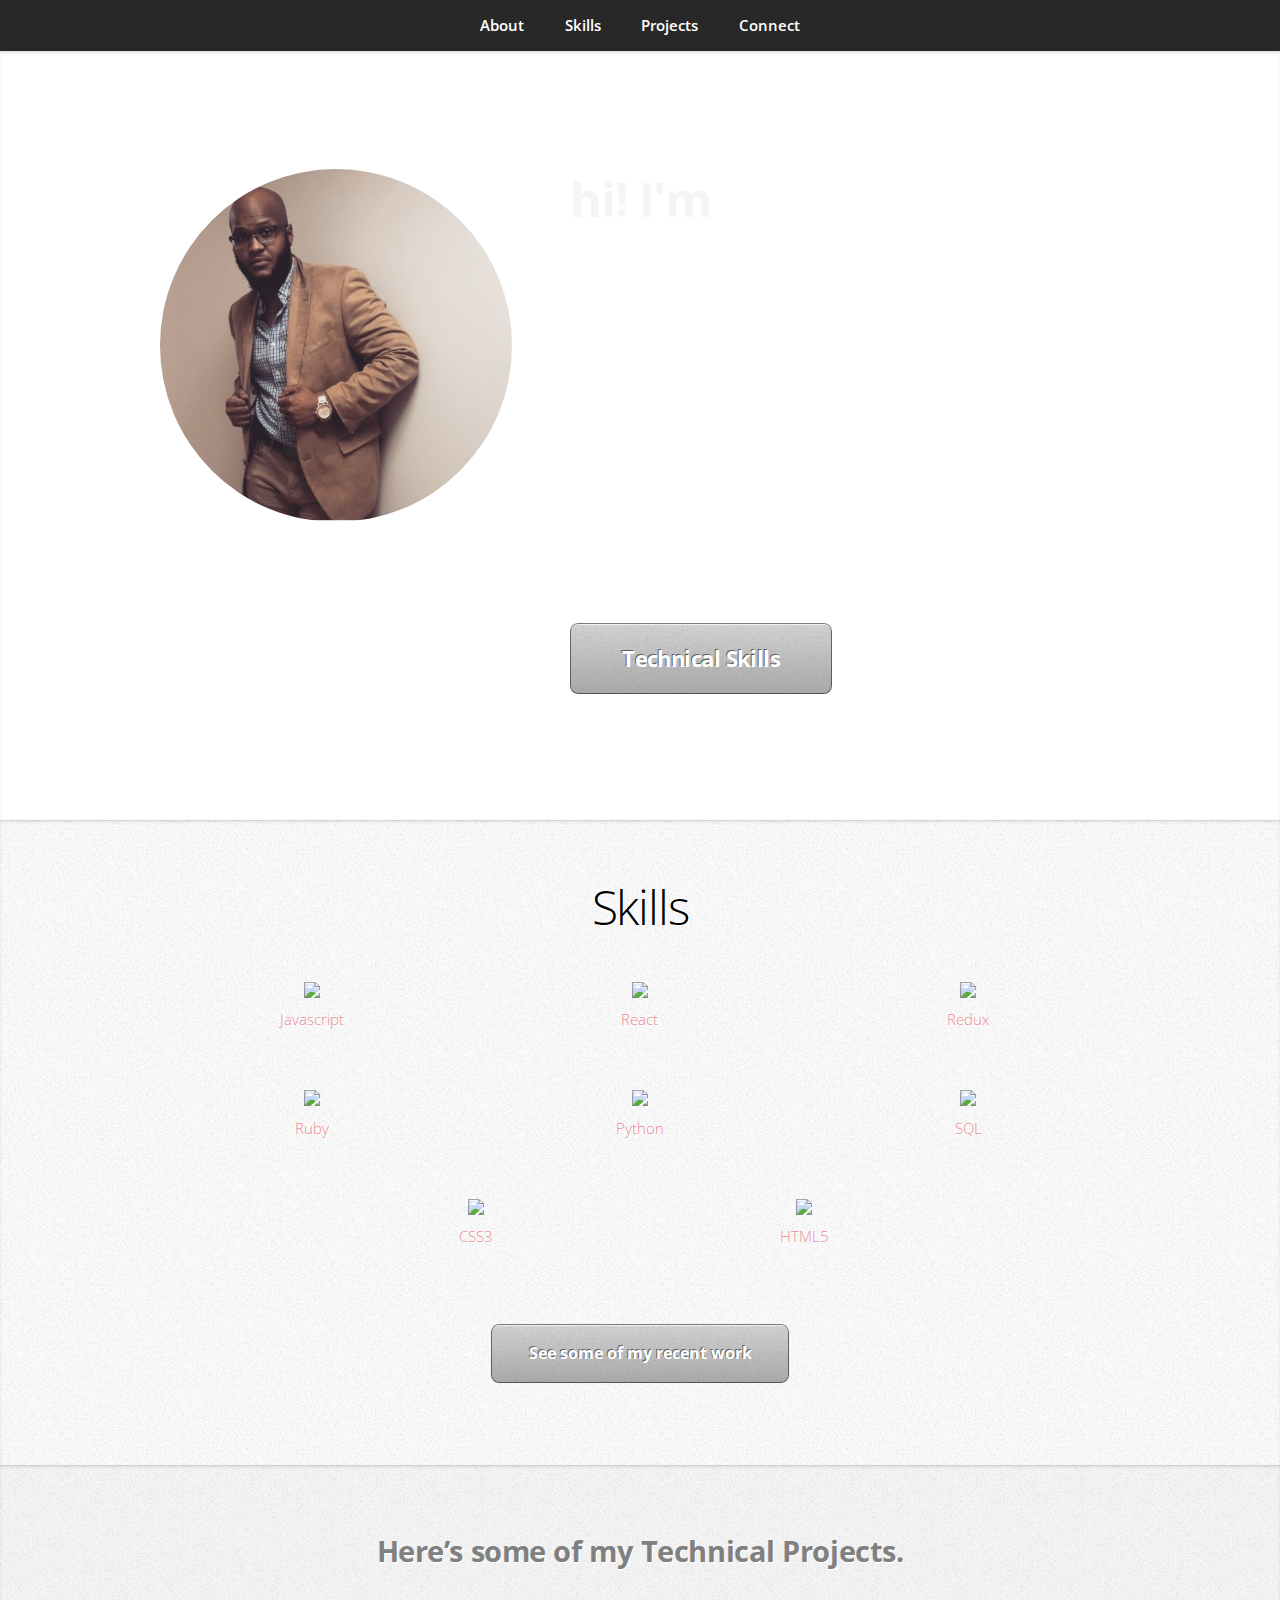
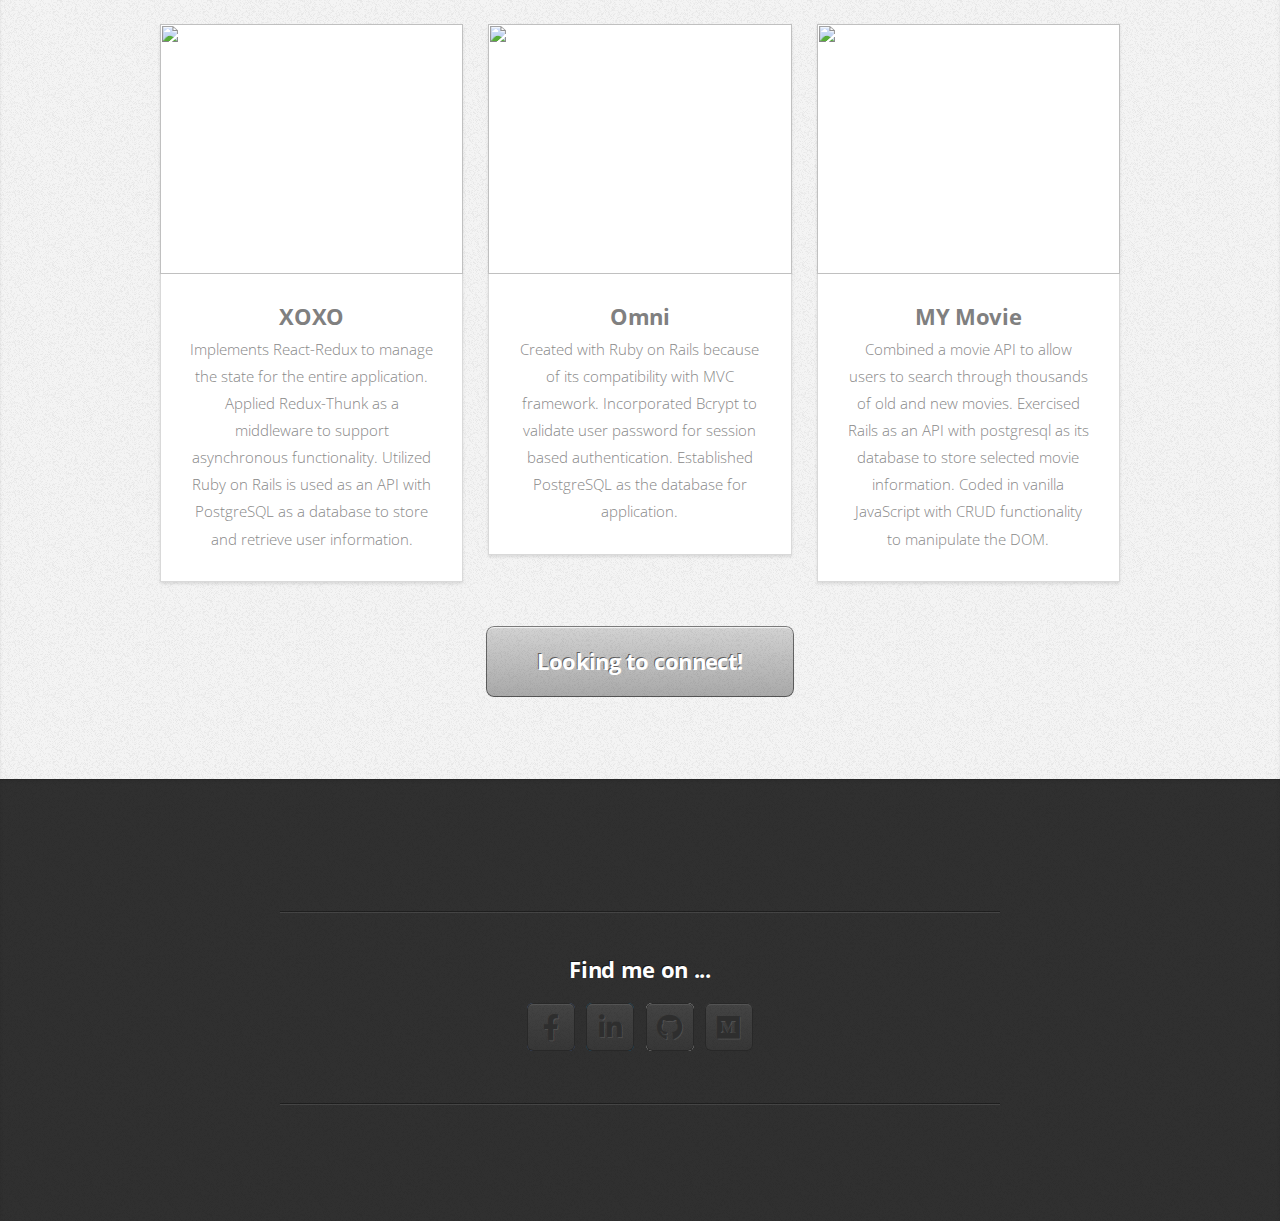
==== index.html @ 04c6ada9 "good" ====
<!DOCTYPE HTML>
<!--
	Miniport by HTML5 UP
	html5up.net | @ajlkn
	Free for personal and commercial use under the CCA 3.0 license (html5up.net/license)
-->
<html>
	<head>
		<title>MykleJPortfolio</title>
		<meta charset="utf-8" />
		<meta name="viewport" content="width=device-width, initial-scale=1, user-scalable=no" />
		<link rel="stylesheet" href="assets/css/main.css" />
	</head>
	<body class="is-preload">

		<!-- Nav -->
			<nav id="nav">
				<ul class="container">
					
					<li><a href="#top">About</a></li>
					<li><a href="#about">Skills</a></li>
					<li><a href="#Projects">Projects</a></li>
					<li><a href="#contact">Connect</a></li>
				</ul>
			</nav>

		<!-- Home -->
			<article id="top" class="wrapper style1">
				<div class="container">
					<div class="row">
						<div class="col-4 col-5-large col-12-medium">
							<span class="image fit"><img src="images/Screenshot_20191216-144958_Instagram.jpg" alt="" /></span>
						</div>
						<div class="col-8 col-7-large col-12-medium">
							<header href="#about" >
								
								<h1 style='color: white' ><strong>hi! I'm</strong> Mykle A. Jones</h1>
							</header>
							<p style='color: white' >A software engineer out of New York City with a background in buisness management.
								I am a effective role model with unrivaled dedication and a supportive leader who promotes clear communication. 
								My strong analytical skills help me quickly assimilate into new systems and are the engine behind my curiosity for problem solving. 
								I code to connectand stay relevent with the latest trends in the field.
							</p>
							
							<a href="#about" class="button large scrolly" style="background-color: lightgrey;">Technical Skills</a>
						</div>
					</div>
				</div>
			</article>

		<!-- about -->
			<article id="about" class="wrapper style2">
				<div class="container">
					<header>
						
					<h1 style="color: black;">Skills</h1>
					</header>
					<!-- <div class="row aln-center">
						<div class="col-4 col-6-medium col-12-small">
							<section class="box style1">
								<span class="icon featured "><img src="https://img.icons8.com/color/48/000000/css3.png"><p>CSS3</p></span>
							
							</section>
						</div> -->
						<div class="row aln-center">
							<div class="col-4 col-6-medium col-12-small">
								<span class="icon featured "><img src="https://img.icons8.com/ios-filled/50/000000/javascript-logo.png"><p>Javascript</p></span>
							</div>
							<div class="col-4 col-6-medium col-12-small">
								
								<span class="icon featured"><img src="https://img.icons8.com/nolan/48/react-native.png"><p>React</p></span>
								
							</div>
							<div class="col-4 col-6-medium col-12-small">							
								<span class="icon featured"><img src="https://img.icons8.com/color/48/000000/redux.png"><p>Redux</p></span>
							</div>
							<div class="col-4 col-6-medium col-12-small">
								
								<span class="icon featured"><img src="https://img.icons8.com/color/48/000000/ruby-programming-language.png"><p>Ruby</p></span>
								
							</div>
							<div class="col-4 col-6-medium col-12-small">
								
								<span class="icon featured "><img src="https://img.icons8.com/dusk/64/000000/python.png"><p>Python</p></span>	
							</div>
							<div class="col-4 col-6-medium col-12-small">								
								<span class="icon solid featured "><img src="https://img.icons8.com/color/48/000000/sql.png"><p>SQL</p></span>
							</div>
							
							<div class="col-4 col-6-medium col-12-small">								
									<span class="icon featured "><img src="https://img.icons8.com/color/48/000000/css3.png"><p>CSS3</p></span>									
							</div>
							
							<div class="col-4 col-6-medium col-12-small">
								<span class="icon featured "><img src="https://img.icons8.com/color/48/000000/html-5.png"><p>HTML5</p></span>
							</div>
						</div>
					<footer>
						<a href="#Projects" class="button small scrolly" style="background-color: lightgrey;">See some of my recent work</a>
					</footer>
				</div>
			</article>

		<!-- Portfolio -->
			<article id="Projects" class="wrapper style3">
				<div class="container">
					<header>
						<h2>Here’s some of my Technical Projects. </h2>
					</header>
					<div class="row">
						<div class="col-4 col-6-medium col-12-small">
							<article class="box style2">
								<a href="https://www.youtube.com/watch?v=LCVthM_H4AU" class="image featured"><img src="https://media.giphy.com/media/TJfR498HhXUkfIyYlx/giphy.gif" alt="" height='250' length='250' /></a>
								<h3><a href="https://www.youtube.com/watch?v=LCVthM_H4AU">XOXO</a></h3>
								<p> Implements  React-Redux to manage the state for the entire application.
									Applied Redux-Thunk as a middleware to support asynchronous functionality.
									Utilized Ruby on Rails is used as an API with PostgreSQL as a database to store and  retrieve user information. 
									</p>
							</article>
						</div>
						<div class="col-4 col-6-medium col-12-small">
							<article class="box style2">
								<a href="https://www.youtube.com/watch?v=zzwB_Vu-Txc" class="image featured"><img src="https://media.giphy.com/media/l1sOTsTtBf6n9Xhijp/giphy.gif" alt="" height='250' length='250' /></a>
								<h3><a href="https://www.youtube.com/watch?v=zzwB_Vu-Txc">Omni</a></h3>
								<p>Created with Ruby on Rails because of its compatibility with MVC framework.
									Incorporated Bcrypt to validate user password for session based authentication.
									Established PostgreSQL as the database for application.
									</p>
							</article>
						</div>
						<div class="col-4 col-6-medium col-12-small">
							<article class="box style2" >
								<a href="https://www.youtube.com/watch?v=X74xJ4GGu28" class="image featured"><img src="https://media.giphy.com/media/YMqX05XgSinVomYYzo/giphy.gif" alt="" height='250' length='250' /></a>
								<h3><a href="https://www.youtube.com/watch?v=X74xJ4GGu28">MY Movie</a></h3>
								<p>
									Combined a movie API to allow users to search through thousands of old and new movies.
									Exercised Rails as an API with postgresql as its database to store selected movie information.
									Coded in vanilla JavaScript with CRUD functionality to manipulate the DOM.
									
								</p>
							</article>
						</div>		
					</div>
					<footer>
						<!-- <p>Lorem ipsum dolor sit sapien vestibulum ipsum primis?</p> -->
						<a href="#contact" class="button large scrolly" style="background-color: lightgray;">Looking to connect!</a>
					</footer>
				</div>
			</article>

		<!-- Contact -->
			<article id="contact" class="wrapper style4">
				<div class="container medium">
					<header>
						<!-- <h2>Looking To Connect !</h2> -->
						<!-- <p>Send me a message.</p> -->
					</header>
					<!-- <div class="row">
						<div class="col-12">
							<form method="post" action="#">
								<div class="row">
									<div class="col-6 col-12-small">
										<input type="text" name="name" id="name" placeholder="Name" />
									</div>
									<div class="col-6 col-12-small">
										<input type="text" name="email" id="email" placeholder="Email" />
									</div>
									<div class="col-12">
										<input type="text" name="subject" id="subject" placeholder="Subject" />
									</div>
									<div class="col-12">
										<textarea name="message" id="message" placeholder="Message"></textarea>
									</div>
									<div class="col-12">
										<ul class="actions">
											<li><input type="submit" value="Send Message" /></li>
											<li><input type="reset" value="Clear Form" class="alt" /></li>
										</ul>
									</div>
								</div>
							</form>
						</div> -->
						<div class="col-12">
							<hr />
							<h3>Find me on ...</h3>
							<ul class="social">
								<li><a href="https://www.facebook.com/profile.php?id=100017541940438" class="icon brands fa-facebook-f"><span class="label">Facebook</span></a></li>
								<li><a href="https://www.linkedin.com/in/myklej91/" class="icon brands fa-linkedin-in"><span class="label">LinkedIn</span></a></li>
								<li><a href="https://github.com/myklejones" class="icon brands fa-github"><span class="label">Github</span></a></li>
								<li><a href="https://medium.com/@mykle.j91" class="icon brands fa-medium"><span></span></a></li>
								<!--
									<li><a href="#" class="icon brands fa-instagram"><span class="label" >Instagram</span></a></li>
									<li><a href="#" class="icon brands fa-twitter"><span class="label">Twitter</span></a></li>
									<li><a href="#" class="icon brands fa-tumblr"><span class="label">Tumblr</span></a></li>
									<li><a href="#" class="icon brands fa-dribbble"><span class="label">Dribbble</span></a></li>
									<li><a href="#" class="icon brands fa-google-plus"><span class="label">Google+</span></a></li>
								<li><a href="#" class="icon solid fa-rss"><span>RSS</span></a></li>
								<li><a href="#" class="icon brands fa-foursquare"><span>Foursquare</span></a></li>
								<li><a href="#" class="icon brands fa-skype"><span>Skype</span></a></li>
								<li><a href="#" class="icon brands fa-soundcloud"><span>Soundcloud</span></a></li>
								<li><a href="#" class="icon brands fa-youtube"><span>YouTube</span></a></li>
								<li><a href="#" class="icon brands fa-flickr"><span>Flickr</span></a></li>
								<li><a href="#" class="icon brands fa-vimeo"><span>Vimeo</span></a></li>
								-->
							</ul>
							<hr />
						</div>
					</div>
					<footer>
						<!-- <ul id="copyright">
							<li>&copy; Untitled. All rights reserved.</li><li>Design: <a href="http://html5up.net">HTML5 UP</a></li>
						</ul> -->
					</footer>
				</div>
			</article>

		<!-- Scripts -->
			<script src="assets/js/jquery.min.js"></script>
			<script src="assets/js/jquery.scrolly.min.js"></script>
			<script src="assets/js/browser.min.js"></script>
			<script src="assets/js/breakpoints.min.js"></script>
			<script src="assets/js/util.js"></script>
			<script src="assets/js/main.js"></script>

	</body>
</html>
---- assets/css/main.css ----
@import url("https://fonts.googleapis.com/css?family=Open+Sans:300,300italic,600,600italic,700");
@import url("fontawesome-all.min.css");

/*
	Miniport by HTML5 UP
	html5up.net | @ajlkn
	Free for personal and commercial use under the CCA 3.0 license (html5up.net/license)
*/

html, body, div, span, applet, object,
iframe, h1, h2, h3, h4, h5, h6, p, blockquote,
pre, a, abbr, acronym, address, big, cite,
code, del, dfn, em, img, ins, kbd, q, s, samp,
small, strike, strong, sub, sup, tt, var, b,
u, i, center, dl, dt, dd, ol, ul, li, fieldset,
form, label, legend, table, caption, tbody,
tfoot, thead, tr, th, td, article, aside,
canvas, details, embed, figure, figcaption,
footer, header, hgroup, menu, nav, output, ruby,
section, summary, time, mark, audio, video {
	margin: 0;
	padding: 0;
	border: 0;
	font-size: 100%;
	font: inherit;
	vertical-align: baseline;}

article, aside, details, figcaption, figure,
footer, header, hgroup, menu, nav, section {
	display: block;}

body {
	line-height: 1;
}

ol, ul {
	list-style: none;
}

blockquote, q {
	quotes: none;
}

	blockquote:before, blockquote:after, q:before, q:after {
		content: '';
		content: none;
	}

table {
	border-collapse: collapse;
	border-spacing: 0;
}

body {
	-webkit-text-size-adjust: none;
}

mark {
	background-color: transparent;
	color: inherit;
}

input::-moz-focus-inner {
	border: 0;
	padding: 0;
}

input, select, textarea {
	-moz-appearance: none;
	-webkit-appearance: none;
	-ms-appearance: none;
	appearance: none;
}

/* Basic */

	html {
		box-sizing: border-box;
	}

	*, *:before, *:after {
		box-sizing: inherit;
	}

	body {
		padding-top: 3.5em;
		
	}

		body.is-preload *, body.is-preload *:before, body.is-preload *:after {
			-moz-animation: none !important;
			-webkit-animation: none !important;
			-ms-animation: none !important;
			animation: none !important;
			-moz-transition: none !important;
			-webkit-transition: none !important;
			-ms-transition: none !important;
			transition: none !important;
			
		}

	body, input, textarea, select {
		font-family: 'Open Sans', sans-serif;
		line-height: 1.85em;
		color: #888;
		font-weight: 300;
		font-size: 13pt;
		
	}

	a {
		-moz-transition: color .2s ease-in-out;
		-webkit-transition: color .2s ease-in-out;
		-ms-transition: color .2s ease-in-out;
		transition: color .2s ease-in-out;
		color: #43B3E0;
		text-decoration: underline;
	}

		a:hover {
			color: #43bff0 !important;
		}

		a img {
			border: 0;
		}

	b, strong {
		font-weight: 600;
		color: whitesmoke;
	}

	i, em {
		font-style: italic;
	}

	sub {
		position: relative;
		top: 0.5em;
		font-size: 0.8em;
	}

	sup {
		position: relative;
		top: -0.5em;
		font-size: 0.8em;
	}

	blockquote {
		border-left: solid 0.75em #eee;
		padding: 1em 0 1em 1.5em;
		font-style: italic;
	}

	h1, h2, h3, h4, h5, h6 {
		color: grey;
		margin: 0 0 0.75em 0;
	}

	h1 a, h2 a, h3 a, h4 a, h5 a, h6 a {
		text-decoration: none;
		color: inherit;
	}

	h2, h3, h4, h5, h6 {
		font-weight: 700;
	}

	h1 {
		font-size: 3.25em;
		letter-spacing: -0.025em;
		font-weight: 300;
	}

		h1 strong {
			font-weight: 700;
		}

	h2 {
		font-size: 2em;
		letter-spacing: -0.015em;
	}

	h3 {
		font-size: 1.5em;
		letter-spacing: -0.015em;
	}

	em, i {
		font-style: italic;
	}

	br.clear {
		clear: both;
	}

	hr {
		border: 0;
		border-top: solid 1px #444;
		border-top-color: rgba(0, 0, 0, 0.35);
		box-shadow: 0px 1px 0px 0px rgba(255, 255, 255, 0.1);
		height: 1px;
		margin: 3em 0;
	}

	p, ul, ol, dl, table {
		margin-bottom: 2em;
	}

	header {
		margin: 0 0 3em 0;
	}

		header > p {
			font-size: 1.25em;
			margin: 0;
		}

	footer {
		margin: 3em 0 0 0;
	}

		footer > p {
			font-size: 1.25em;
		}

/* Container */

	.container {
		margin: 0 auto;
		max-width: calc(100% - 50px);
		width: 1200px;
		
		
	}

		.container.medium {
			width: 900px;
		}

		@media screen and (max-width: 1680px) {

			.container {
				width: 1200px;
			}

				.container.medium {
					width: 900px;
				}

		}

		@media screen and (max-width: 1280px) {

			.container {
				width: 960px;
			}

				.container.medium {
					width: 720px;
				}

		}

		@media screen and (max-width: 980px) {

			.container {
				width: 100%;
			}

				.container.medium {
					width: 75%;
				}

		}

		@media screen and (max-width: 736px) {

			.container {
				width: 100%;
				max-width: calc(100% - 30px);
			}

				.container.medium {
					width: 100%;
				}

		}

/* Row */

	.row {
		display: flex;
		flex-wrap: wrap;
		box-sizing: border-box;
		align-items: stretch;
		
	}

		.row > * {
			box-sizing: border-box;
		}

		.row.gtr-uniform > * > :last-child {
			margin-bottom: 0;
		}

		.row.aln-left {
			justify-content: flex-start;
		}

		.row.aln-center {
			justify-content: center;
		}

		.row.aln-right {
			justify-content: flex-end;
		}

		.row.aln-top {
			align-items: flex-start;
		}

		.row.aln-middle {
			align-items: center;
		}

		.row.aln-bottom {
			align-items: flex-end;
		}

		.row > .imp {
			order: -1;
		}

		.row > .col-1 {
			width: 8.33333%;
		}

		.row > .off-1 {
			margin-left: 8.33333%;
		}

		.row > .col-2 {
			width: 16.66667%;
		}

		.row > .off-2 {
			margin-left: 16.66667%;
		}

		.row > .col-3 {
			width: 25%;
		}

		.row > .off-3 {
			margin-left: 25%;
		}

		.row > .col-4 {
			width: 33.33333%;
		}

		.row > .off-4 {
			margin-left: 33.33333%;
		}

		.row > .col-5 {
			width: 41.66667%;
		}

		.row > .off-5 {
			margin-left: 41.66667%;
		}

		.row > .col-6 {
			width: 50%;
		}

		.row > .off-6 {
			margin-left: 50%;
		}

		.row > .col-7 {
			width: 58.33333%;
		}

		.row > .off-7 {
			margin-left: 58.33333%;
		}

		.row > .col-8 {
			width: 66.66667%;
		}

		.row > .off-8 {
			margin-left: 66.66667%;
		}

		.row > .col-9 {
			width: 75%;
		}

		.row > .off-9 {
			margin-left: 75%;
		}

		.row > .col-10 {
			width: 83.33333%;
		}

		.row > .off-10 {
			margin-left: 83.33333%;
		}

		.row > .col-11 {
			width: 91.66667%;
		}

		.row > .off-11 {
			margin-left: 91.66667%;
		}

		.row > .col-12 {
			width: 100%;
		}

		.row > .off-12 {
			margin-left: 100%;
		}

		.row.gtr-0 {
			margin-top: 0px;
			margin-left: 0px;
		}

			.row.gtr-0 > * {
				padding: 0px 0 0 0px;
			}

			.row.gtr-0.gtr-uniform {
				margin-top: 0px;
			}

				.row.gtr-0.gtr-uniform > * {
					padding-top: 0px;
				}

		.row.gtr-25 {
			margin-top: -6.25px;
			margin-left: -6.25px;
		}

			.row.gtr-25 > * {
				padding: 6.25px 0 0 6.25px;
			}

			.row.gtr-25.gtr-uniform {
				margin-top: -6.25px;
			}

				.row.gtr-25.gtr-uniform > * {
					padding-top: 6.25px;
				}

		.row.gtr-50 {
			margin-top: -12.5px;
			margin-left: -12.5px;
		}

			.row.gtr-50 > * {
				padding: 12.5px 0 0 12.5px;
			}

			.row.gtr-50.gtr-uniform {
				margin-top: -12.5px;
			}

				.row.gtr-50.gtr-uniform > * {
					padding-top: 12.5px;
				}

		.row {
			margin-top: -25px;
			margin-left: -25px;
		}

			.row > * {
				padding: 25px 0 0 25px;
			}

			.row.gtr-uniform {
				margin-top: -25px;
			}

				.row.gtr-uniform > * {
					padding-top: 25px;
				}

		.row.gtr-150 {
			margin-top: -37.5px;
			margin-left: -37.5px;
		}

			.row.gtr-150 > * {
				padding: 37.5px 0 0 37.5px;
			}

			.row.gtr-150.gtr-uniform {
				margin-top: -37.5px;
			}

				.row.gtr-150.gtr-uniform > * {
					padding-top: 37.5px;
				}

		.row.gtr-200 {
			margin-top: -50px;
			margin-left: -50px;
		}

			.row.gtr-200 > * {
				padding: 50px 0 0 50px;
			}

			.row.gtr-200.gtr-uniform {
				margin-top: -50px;
			}

				.row.gtr-200.gtr-uniform > * {
					padding-top: 50px;
				}

		@media screen and (max-width: 1680px) {

			.row {
				display: flex;
				flex-wrap: wrap;
				box-sizing: border-box;
				align-items: stretch;
			}

				.row > * {
					box-sizing: border-box;
				}

				.row.gtr-uniform > * > :last-child {
					margin-bottom: 0;
				}

				.row.aln-left {
					justify-content: flex-start;
				}

				.row.aln-center {
					justify-content: center;
				}

				.row.aln-right {
					justify-content: flex-end;
				}

				.row.aln-top {
					align-items: flex-start;
				}

				.row.aln-middle {
					align-items: center;
				}

				.row.aln-bottom {
					align-items: flex-end;
				}

				.row > .imp-xlarge {
					order: -1;
				}

				.row > .col-1-xlarge {
					width: 8.33333%;
				}

				.row > .off-1-xlarge {
					margin-left: 8.33333%;
				}

				.row > .col-2-xlarge {
					width: 16.66667%;
				}

				.row > .off-2-xlarge {
					margin-left: 16.66667%;
				}

				.row > .col-3-xlarge {
					width: 25%;
				}

				.row > .off-3-xlarge {
					margin-left: 25%;
				}

				.row > .col-4-xlarge {
					width: 33.33333%;
				}

				.row > .off-4-xlarge {
					margin-left: 33.33333%;
				}

				.row > .col-5-xlarge {
					width: 41.66667%;
				}

				.row > .off-5-xlarge {
					margin-left: 41.66667%;
				}

				.row > .col-6-xlarge {
					width: 50%;
				}

				.row > .off-6-xlarge {
					margin-left: 50%;
				}

				.row > .col-7-xlarge {
					width: 58.33333%;
				}

				.row > .off-7-xlarge {
					margin-left: 58.33333%;
				}

				.row > .col-8-xlarge {
					width: 66.66667%;
				}

				.row > .off-8-xlarge {
					margin-left: 66.66667%;
				}

				.row > .col-9-xlarge {
					width: 75%;
				}

				.row > .off-9-xlarge {
					margin-left: 75%;
				}

				.row > .col-10-xlarge {
					width: 83.33333%;
				}

				.row > .off-10-xlarge {
					margin-left: 83.33333%;
				}

				.row > .col-11-xlarge {
					width: 91.66667%;
				}

				.row > .off-11-xlarge {
					margin-left: 91.66667%;
				}

				.row > .col-12-xlarge {
					width: 100%;
				}

				.row > .off-12-xlarge {
					margin-left: 100%;
				}

				.row.gtr-0 {
					margin-top: 0px;
					margin-left: 0px;
				}

					.row.gtr-0 > * {
						padding: 0px 0 0 0px;
					}

					.row.gtr-0.gtr-uniform {
						margin-top: 0px;
					}

						.row.gtr-0.gtr-uniform > * {
							padding-top: 0px;
						}

				.row.gtr-25 {
					margin-top: -6.25px;
					margin-left: -6.25px;
				}

					.row.gtr-25 > * {
						padding: 6.25px 0 0 6.25px;
					}

					.row.gtr-25.gtr-uniform {
						margin-top: -6.25px;
					}

						.row.gtr-25.gtr-uniform > * {
							padding-top: 6.25px;
						}

				.row.gtr-50 {
					margin-top: -12.5px;
					margin-left: -12.5px;
				}

					.row.gtr-50 > * {
						padding: 12.5px 0 0 12.5px;
					}

					.row.gtr-50.gtr-uniform {
						margin-top: -12.5px;
					}

						.row.gtr-50.gtr-uniform > * {
							padding-top: 12.5px;
						}

				.row {
					margin-top: -25px;
					margin-left: -25px;
				}

					.row > * {
						padding: 25px 0 0 25px;
					}

					.row.gtr-uniform {
						margin-top: -25px;
					}

						.row.gtr-uniform > * {
							padding-top: 25px;
						}

				.row.gtr-150 {
					margin-top: -37.5px;
					margin-left: -37.5px;
				}

					.row.gtr-150 > * {
						padding: 37.5px 0 0 37.5px;
					}

					.row.gtr-150.gtr-uniform {
						margin-top: -37.5px;
					}

						.row.gtr-150.gtr-uniform > * {
							padding-top: 37.5px;
						}

				.row.gtr-200 {
					margin-top: -50px;
					margin-left: -50px;
				}

					.row.gtr-200 > * {
						padding: 50px 0 0 50px;
					}

					.row.gtr-200.gtr-uniform {
						margin-top: -50px;
					}

						.row.gtr-200.gtr-uniform > * {
							padding-top: 50px;
						}

		}

		@media screen and (max-width: 1280px) {

			.row {
				display: flex;
				flex-wrap: wrap;
				box-sizing: border-box;
				align-items: stretch;
			}

				.row > * {
					box-sizing: border-box;
				}

				.row.gtr-uniform > * > :last-child {
					margin-bottom: 0;
				}

				.row.aln-left {
					justify-content: flex-start;
				}

				.row.aln-center {
					justify-content: center;
				}

				.row.aln-right {
					justify-content: flex-end;
				}

				.row.aln-top {
					align-items: flex-start;
				}

				.row.aln-middle {
					align-items: center;
				}

				.row.aln-bottom {
					align-items: flex-end;
				}

				.row > .imp-large {
					order: -1;
				}

				.row > .col-1-large {
					width: 8.33333%;
				}

				.row > .off-1-large {
					margin-left: 8.33333%;
				}

				.row > .col-2-large {
					width: 16.66667%;
				}

				.row > .off-2-large {
					margin-left: 16.66667%;
				}

				.row > .col-3-large {
					width: 25%;
				}

				.row > .off-3-large {
					margin-left: 25%;
				}

				.row > .col-4-large {
					width: 33.33333%;
				}

				.row > .off-4-large {
					margin-left: 33.33333%;
				}

				.row > .col-5-large {
					width: 41.66667%;
				}

				.row > .off-5-large {
					margin-left: 41.66667%;
				}

				.row > .col-6-large {
					width: 50%;
				}

				.row > .off-6-large {
					margin-left: 50%;
				}

				.row > .col-7-large {
					width: 58.33333%;
				}

				.row > .off-7-large {
					margin-left: 58.33333%;
				}

				.row > .col-8-large {
					width: 66.66667%;
				}

				.row > .off-8-large {
					margin-left: 66.66667%;
				}

				.row > .col-9-large {
					width: 75%;
				}

				.row > .off-9-large {
					margin-left: 75%;
				}

				.row > .col-10-large {
					width: 83.33333%;
				}

				.row > .off-10-large {
					margin-left: 83.33333%;
				}

				.row > .col-11-large {
					width: 91.66667%;
				}

				.row > .off-11-large {
					margin-left: 91.66667%;
				}

				.row > .col-12-large {
					width: 100%;
				}

				.row > .off-12-large {
					margin-left: 100%;
				}

				.row.gtr-0 {
					margin-top: 0px;
					margin-left: 0px;
				}

					.row.gtr-0 > * {
						padding: 0px 0 0 0px;
					}

					.row.gtr-0.gtr-uniform {
						margin-top: 0px;
					}

						.row.gtr-0.gtr-uniform > * {
							padding-top: 0px;
						}

				.row.gtr-25 {
					margin-top: -6.25px;
					margin-left: -6.25px;
				}

					.row.gtr-25 > * {
						padding: 6.25px 0 0 6.25px;
					}

					.row.gtr-25.gtr-uniform {
						margin-top: -6.25px;
					}

						.row.gtr-25.gtr-uniform > * {
							padding-top: 6.25px;
						}

				.row.gtr-50 {
					margin-top: -12.5px;
					margin-left: -12.5px;
				}

					.row.gtr-50 > * {
						padding: 12.5px 0 0 12.5px;
					}

					.row.gtr-50.gtr-uniform {
						margin-top: -12.5px;
					}

						.row.gtr-50.gtr-uniform > * {
							padding-top: 12.5px;
						}

				.row {
					margin-top: -25px;
					margin-left: -25px;
				}

					.row > * {
						padding: 25px 0 0 25px;
					}

					.row.gtr-uniform {
						margin-top: -25px;
					}

						.row.gtr-uniform > * {
							padding-top: 25px;
						}

				.row.gtr-150 {
					margin-top: -37.5px;
					margin-left: -37.5px;
				}

					.row.gtr-150 > * {
						padding: 37.5px 0 0 37.5px;
					}

					.row.gtr-150.gtr-uniform {
						margin-top: -37.5px;
					}

						.row.gtr-150.gtr-uniform > * {
							padding-top: 37.5px;
						}

				.row.gtr-200 {
					margin-top: -50px;
					margin-left: -50px;
				}

					.row.gtr-200 > * {
						padding: 50px 0 0 50px;
					}

					.row.gtr-200.gtr-uniform {
						margin-top: -50px;
					}

						.row.gtr-200.gtr-uniform > * {
							padding-top: 50px;
						}

		}

		@media screen and (max-width: 980px) {

			.row {
				display: flex;
				flex-wrap: wrap;
				box-sizing: border-box;
				align-items: stretch;
			}

				.row > * {
					box-sizing: border-box;
				}

				.row.gtr-uniform > * > :last-child {
					margin-bottom: 0;
				}

				.row.aln-left {
					justify-content: flex-start;
				}

				.row.aln-center {
					justify-content: center;
				}

				.row.aln-right {
					justify-content: flex-end;
				}

				.row.aln-top {
					align-items: flex-start;
				}

				.row.aln-middle {
					align-items: center;
				}

				.row.aln-bottom {
					align-items: flex-end;
				}

				.row > .imp-medium {
					order: -1;
				}

				.row > .col-1-medium {
					width: 8.33333%;
				}

				.row > .off-1-medium {
					margin-left: 8.33333%;
				}

				.row > .col-2-medium {
					width: 16.66667%;
				}

				.row > .off-2-medium {
					margin-left: 16.66667%;
				}

				.row > .col-3-medium {
					width: 25%;
				}

				.row > .off-3-medium {
					margin-left: 25%;
				}

				.row > .col-4-medium {
					width: 33.33333%;
				}

				.row > .off-4-medium {
					margin-left: 33.33333%;
				}

				.row > .col-5-medium {
					width: 41.66667%;
				}

				.row > .off-5-medium {
					margin-left: 41.66667%;
				}

				.row > .col-6-medium {
					width: 50%;
				}

				.row > .off-6-medium {
					margin-left: 50%;
				}

				.row > .col-7-medium {
					width: 58.33333%;
				}

				.row > .off-7-medium {
					margin-left: 58.33333%;
				}

				.row > .col-8-medium {
					width: 66.66667%;
				}

				.row > .off-8-medium {
					margin-left: 66.66667%;
				}

				.row > .col-9-medium {
					width: 75%;
				}

				.row > .off-9-medium {
					margin-left: 75%;
				}

				.row > .col-10-medium {
					width: 83.33333%;
				}

				.row > .off-10-medium {
					margin-left: 83.33333%;
				}

				.row > .col-11-medium {
					width: 91.66667%;
				}

				.row > .off-11-medium {
					margin-left: 91.66667%;
				}

				.row > .col-12-medium {
					width: 100%;
				}

				.row > .off-12-medium {
					margin-left: 100%;
				}

				.row.gtr-0 {
					margin-top: 0px;
					margin-left: 0px;
				}

					.row.gtr-0 > * {
						padding: 0px 0 0 0px;
					}

					.row.gtr-0.gtr-uniform {
						margin-top: 0px;
					}

						.row.gtr-0.gtr-uniform > * {
							padding-top: 0px;
						}

				.row.gtr-25 {
					margin-top: -6.25px;
					margin-left: -6.25px;
				}

					.row.gtr-25 > * {
						padding: 6.25px 0 0 6.25px;
					}

					.row.gtr-25.gtr-uniform {
						margin-top: -6.25px;
					}

						.row.gtr-25.gtr-uniform > * {
							padding-top: 6.25px;
						}

				.row.gtr-50 {
					margin-top: -12.5px;
					margin-left: -12.5px;
				}

					.row.gtr-50 > * {
						padding: 12.5px 0 0 12.5px;
					}

					.row.gtr-50.gtr-uniform {
						margin-top: -12.5px;
					}

						.row.gtr-50.gtr-uniform > * {
							padding-top: 12.5px;
						}

				.row {
					margin-top: -25px;
					margin-left: -25px;
				}

					.row > * {
						padding: 25px 0 0 25px;
					}

					.row.gtr-uniform {
						margin-top: -25px;
					}

						.row.gtr-uniform > * {
							padding-top: 25px;
						}

				.row.gtr-150 {
					margin-top: -37.5px;
					margin-left: -37.5px;
				}

					.row.gtr-150 > * {
						padding: 37.5px 0 0 37.5px;
					}

					.row.gtr-150.gtr-uniform {
						margin-top: -37.5px;
					}

						.row.gtr-150.gtr-uniform > * {
							padding-top: 37.5px;
						}

				.row.gtr-200 {
					margin-top: -50px;
					margin-left: -50px;
				}

					.row.gtr-200 > * {
						padding: 50px 0 0 50px;
					}

					.row.gtr-200.gtr-uniform {
						margin-top: -50px;
					}

						.row.gtr-200.gtr-uniform > * {
							padding-top: 50px;
						}

		}

		@media screen and (max-width: 736px) {

			.row {
				display: flex;
				flex-wrap: wrap;
				box-sizing: border-box;
				align-items: stretch;
			}

				.row > * {
					box-sizing: border-box;
				}

				.row.gtr-uniform > * > :last-child {
					margin-bottom: 0;
				}

				.row.aln-left {
					justify-content: flex-start;
				}

				.row.aln-center {
					justify-content: center;
				}

				.row.aln-right {
					justify-content: flex-end;
				}

				.row.aln-top {
					align-items: flex-start;
				}

				.row.aln-middle {
					align-items: center;
				}

				.row.aln-bottom {
					align-items: flex-end;
				}

				.row > .imp-small {
					order: -1;
				}

				.row > .col-1-small {
					width: 8.33333%;
				}

				.row > .off-1-small {
					margin-left: 8.33333%;
				}

				.row > .col-2-small {
					width: 16.66667%;
				}

				.row > .off-2-small {
					margin-left: 16.66667%;
				}

				.row > .col-3-small {
					width: 25%;
				}

				.row > .off-3-small {
					margin-left: 25%;
				}

				.row > .col-4-small {
					width: 33.33333%;
				}

				.row > .off-4-small {
					margin-left: 33.33333%;
				}

				.row > .col-5-small {
					width: 41.66667%;
				}

				.row > .off-5-small {
					margin-left: 41.66667%;
				}

				.row > .col-6-small {
					width: 50%;
				}

				.row > .off-6-small {
					margin-left: 50%;
				}

				.row > .col-7-small {
					width: 58.33333%;
				}

				.row > .off-7-small {
					margin-left: 58.33333%;
				}

				.row > .col-8-small {
					width: 66.66667%;
				}

				.row > .off-8-small {
					margin-left: 66.66667%;
				}

				.row > .col-9-small {
					width: 75%;
				}

				.row > .off-9-small {
					margin-left: 75%;
				}

				.row > .col-10-small {
					width: 83.33333%;
				}

				.row > .off-10-small {
					margin-left: 83.33333%;
				}

				.row > .col-11-small {
					width: 91.66667%;
				}

				.row > .off-11-small {
					margin-left: 91.66667%;
				}

				.row > .col-12-small {
					width: 100%;
				}

				.row > .off-12-small {
					margin-left: 100%;
				}

				.row.gtr-0 {
					margin-top: 0px;
					margin-left: 0px;
				}

					.row.gtr-0 > * {
						padding: 0px 0 0 0px;
					}

					.row.gtr-0.gtr-uniform {
						margin-top: 0px;
					}

						.row.gtr-0.gtr-uniform > * {
							padding-top: 0px;
						}

				.row.gtr-25 {
					margin-top: -3.75px;
					margin-left: -3.75px;
				}

					.row.gtr-25 > * {
						padding: 3.75px 0 0 3.75px;
					}

					.row.gtr-25.gtr-uniform {
						margin-top: -3.75px;
					}

						.row.gtr-25.gtr-uniform > * {
							padding-top: 3.75px;
						}

				.row.gtr-50 {
					margin-top: -7.5px;
					margin-left: -7.5px;
				}

					.row.gtr-50 > * {
						padding: 7.5px 0 0 7.5px;
					}

					.row.gtr-50.gtr-uniform {
						margin-top: -7.5px;
					}

						.row.gtr-50.gtr-uniform > * {
							padding-top: 7.5px;
						}

				.row {
					margin-top: -15px;
					margin-left: -15px;
				}

					.row > * {
						padding: 15px 0 0 15px;
					}

					.row.gtr-uniform {
						margin-top: -15px;
					}

						.row.gtr-uniform > * {
							padding-top: 15px;
						}

				.row.gtr-150 {
					margin-top: -22.5px;
					margin-left: -22.5px;
				}

					.row.gtr-150 > * {
						padding: 22.5px 0 0 22.5px;
					}

					.row.gtr-150.gtr-uniform {
						margin-top: -22.5px;
					}

						.row.gtr-150.gtr-uniform > * {
							padding-top: 22.5px;
						}

				.row.gtr-200 {
					margin-top: -30px;
					margin-left: -30px;
				}

					.row.gtr-200 > * {
						padding: 30px 0 0 30px;
					}

					.row.gtr-200.gtr-uniform {
						margin-top: -30px;
					}

						.row.gtr-200.gtr-uniform > * {
							padding-top: 30px;
						}

		}

/* Form */

	form label {
		color: #3e3e3e;
		font-weight: 700;
		display: block;
		margin: 0 0 0.5em 0;
	}

	form input[type=text],
	form input[type=email],
	form input[type=password],
	form select,
	form textarea {
		-moz-transition: background .2s ease-in-out, box-shadow .2s ease-in-out;
		-webkit-transition: background .2s ease-in-out, box-shadow .2s ease-in-out;
		-ms-transition: background .2s ease-in-out, box-shadow .2s ease-in-out;
		transition: background .2s ease-in-out, box-shadow .2s ease-in-out;
		-webkit-appearance: none;
		display: block;
		border: 0;
		padding: 0.75em;
		font-size: 1em;
		border-radius: 8px;
		border: solid 1px #ddd;
		background: #fff;
		color: #bbb;
		box-shadow: inset 0px 2px 3px 1px rgba(0, 0, 0, 0.05), 0px 1px 0px 0px rgba(255, 255, 255, 0.025);
		width: 100%;
	}

		form input[type=text]:focus,
		form input[type=email]:focus,
		form input[type=password]:focus,
		form select:focus,
		form textarea:focus {
			background: #fafafa;
			box-shadow: inset 0px 2px 5px 0px rgba(0, 0, 0, 0.05), 0px 1px 0px 0px rgba(255, 255, 255, 0.025), inset 0px 0px 2px 1px #43bff0;
		}

	form textarea {
		height: 15em;
	}

	form .actions:last-child {
		margin-bottom: 0;
	}

	form ::-webkit-input-placeholder {
		color: #555 !important;
	}

	form :-moz-placeholder {
		color: #555 !important;
	}

	form ::-moz-placeholder {
		color: #555 !important;
	}

	form :-ms-input-placeholder {
		color: #555 !important;
	}

	form ::-moz-focus-inner {
		border: 0;
	}

/* Tables */

	table {
		width: 100%;
	}

		table.default {
			width: 100%;
		}

			table.default tr {
				border-top: solid 1px #eee;
			}

				table.default tr:first-child {
					border-top: 0;
				}

			table.default td {
				padding: 0.5em 1em 0.5em 1em;
			}

			table.default th {
				text-align: left;
				padding: 0.5em 1em 0.5em 1em;
				font-weight: 600;
				margin: 0 0 1em 0;
			}

			table.default thead {
				background: #4f4f4f;
				color: #fff;
			}

/* Section/Article */

	section, article {
		margin-bottom: 3em;
	}

	section > :last-child,
	article > :last-child,
	section:last-child,
	article:last-child {
		margin-bottom: 0;
	}

/* Image */

	.image {
		display: inline-block;
		position: relative;
	}

		.image img {
			display: block;
			width: 100%;
		}

		.image.fit {
			display: block;
			width: 100%;
		}

		.image.featured {
			display: block;
			width: 100%;
			margin: 0 0 2em 0;
		}

		.image.left {
			float: left;
			margin: 0 2em 2em 0;
		}

		.image.centered {
			display: block;
			margin: 0 0 2em 0;
		}

			.image.centered img {
				margin: 0 auto;
				width: auto;
			}

/* Button */

	input[type="button"],
	input[type="submit"],
	input[type="reset"],
	button,
	.button {
		background-image: url("images/bg.png"), -moz-linear-gradient(top, rgba(0, 0, 0, 0), rgba(0, 0, 0, 0.2));
		background-image: url("images/bg.png"), -webkit-linear-gradient(top, rgba(0, 0, 0, 0), rgba(0, 0, 0, 0.2));
		background-image: url("images/bg.png"), -ms-linear-gradient(top, rgba(0, 0, 0, 0), rgba(0, 0, 0, 0.2));
		background-image: url("images/bg.png"), linear-gradient(top, rgba(0, 0, 0, 0), rgba(0, 0, 0, 0.2));
		-moz-transition: background-color .2s ease-in-out;
		-webkit-transition: background-color .2s ease-in-out;
		-ms-transition: background-color .2s ease-in-out;
		transition: background-color .2s ease-in-out;
		-webkit-appearance: none;
		position: relative;
		display: inline-block;
		color: #fff !important;
		text-decoration: none;
		font-weight: 700;
		border: 0;
		outline: 0;
		cursor: pointer;
		border-radius: 8px;
		text-shadow: -1px -1px 0.5px rgba(0, 0, 0, 0.5);
		overflow: hidden;
		box-shadow: inset 0px 0px 0px 1px rgba(0, 0, 0, 0.5), inset 0px 2px 1px 0px rgba(255, 255, 255, 0.75);
		background-color: #43B3E0;
		padding: 1em 2.35em 1em 2.35em;
		font-size: 1.1em;
		max-width: 24em;
	}

		input[type="button"]:hover,
		input[type="submit"]:hover,
		input[type="reset"]:hover,
		button:hover,
		.button:hover {
			background-color: #43bff0;
			color: #fff !important;
		}

		input[type="button"]:active,
		input[type="submit"]:active,
		input[type="reset"]:active,
		button:active,
		.button:active {
			background-color: #3BA8D3;
			top: 1px;
		}

		input[type="button"].large,
		input[type="submit"].large,
		input[type="reset"].large,
		button.large,
		.button.large {
			font-size: 1.5em;
			letter-spacing: -0.025em;
		}

		input[type="button"].alt,
		input[type="submit"].alt,
		input[type="reset"].alt,
		button.alt,
		.button.alt {
			background-color: #444;
			box-shadow: inset 0px 0px 0px 1px #242424, inset 0px 2px 1px 0px rgba(255, 255, 255, 0.2);
		}

			input[type="button"].alt:hover,
			input[type="submit"].alt:hover,
			input[type="reset"].alt:hover,
			button.alt:hover,
			.button.alt:hover {
				background-color: #4f4f4f;
				color: #fff !important;
			}

			input[type="button"].alt:active,
			input[type="submit"].alt:active,
			input[type="reset"].alt:active,
			button.alt:active,
			.button.alt:active {
				background-color: #3f3f3f;
			}

/* List */

	ul {
		list-style: disc;
		padding-left: 1em;
	}

		ul li {
			padding-left: 0.5em;
		}

	ol {
		list-style: decimal;
		padding-left: 1.25em;
	}

		ol li {
			padding-left: 0.25em;
		}

/* Social */

	ul.social {
		cursor: default;
		margin: 0;
		list-style: none;
		padding-left: 0;
	}

		ul.social li {
			position: relative;
			display: inline-block;
			margin: 0.25em;
			top: 0;
			padding-left: 0;
		}

			ul.social li a {
				-moz-transition: top .2s ease-in-out;
				-webkit-transition: top .2s ease-in-out;
				-ms-transition: top .2s ease-in-out;
				transition: top .2s ease-in-out;
				display: block;
				width: 48px;
				height: 48px;
				border-radius: 6px;
				top: 0;
				position: relative;
			}

				ul.social li a:before {
					background-image: url("images/bg.png"), -moz-linear-gradient(top, rgba(0, 0, 0, 0), rgba(0, 0, 0, 0.2));
					background-image: url("images/bg.png"), -webkit-linear-gradient(top, rgba(0, 0, 0, 0), rgba(0, 0, 0, 0.2));
					background-image: url("images/bg.png"), -ms-linear-gradient(top, rgba(0, 0, 0, 0), rgba(0, 0, 0, 0.2));
					background-image: url("images/bg.png"), linear-gradient(top, rgba(0, 0, 0, 0), rgba(0, 0, 0, 0.2));
					-moz-transition: background-color .2s ease-in-out;
					-webkit-transition: background-color .2s ease-in-out;
					-ms-transition: background-color .2s ease-in-out;
					transition: background-color .2s ease-in-out;
					background-color: #444;
					border-radius: 6px;
					box-shadow: inset 0px 0px 0px 1px #282828, inset 0px 2px 1px 0px rgba(255, 255, 255, 0.1);
					color: #2E2E2E !important;
					display: block;
					font-size: 26px;
					height: 48px;
					line-height: 48px;
					text-align: center;
					outline: 0;
					overflow: hidden;
					text-shadow: 1px 1px 0px rgba(255, 255, 255, 0.1);
					width: 48px;
				}

				ul.social li a.fa-twitter {
					background-color: #2DAAE4;
				}

				ul.social li a.fa-facebook-f {
					background-color: #3C5A98;
				}

				ul.social li a.fa-dribbble {
					background-color: #C4376B;
				}

				ul.social li a.fa-linkedin-in {
					background-color: #006599;
				}

				ul.social li a.fa-tumblr {
					background-color: #51718A;
				}

				ul.social li a.fa-google-plus {
					background-color: #DA2713;
				}

				ul.social li a.fa-github {
					background-color: #FAFAFA;
				}

				ul.social li a.fa-rss {
					background-color: #F2600B;
				}

				ul.social li a.fa-instagram {
					background-color: #E0D7C8;
				}

				ul.social li a.fa-foursquare {
					background-color: #39A3D4;
				}

				ul.social li a.fa-skype {
					background-color: #10BEF1;
				}

				ul.social li a.fa-soundcloud {
					background-color: #FE5419;
				}

				ul.social li a.fa-youtube {
					background-color: #BF2E25;
				}

				ul.social li a.fa-blogger {
					background-color: #FF6501;
				}

				ul.social li a.fa-flickr {
					background-color: #0062DB;
				}

				ul.social li a.fa-vimeo {
					background-color: #4C8AB0;
				}

				ul.social li a:hover {
					top: -5px;
				}

					ul.social li a:hover:before {
						background-color: transparent;
					}

/* Actions */

	ul.actions {
		list-style: none;
		padding-left: 0;
	}

		ul.actions li {
			display: inline-block;
			margin: 0 0 0 1em;
			padding-left: 0;
		}

			ul.actions li:first-child {
				margin-left: 0;
			}

/* Box */

	.box {
		background: #fff;
		box-shadow: inset 0px 0px 0px 1px rgba(0, 0, 0, 0.15), 0px 2px 3px 0px rgba(0, 0, 0, 0.1);
		text-align: center;
		padding: 2em;
	}

		.box.style1 {
			padding: 3em 2em 3.5em 2em;
		}

			.box.style1 h3 {
				margin-bottom: 0.5em;
			}

		.box.style2 h3 {
			margin-bottom: 0.25em;
		}

		.box.style2 .image {
			position: relative;
			left: 2em;
			top: 2em;
			margin: -4em 0 4em -4em;
			width: auto;
			
		}

/* Icons */

	.icon {
		text-decoration: none;
		text-decoration: none;
	}

		.icon:before {
			-moz-osx-font-smoothing: grayscale;
			-webkit-font-smoothing: antialiased;
			display: inline-block;
			font-style: normal;
			font-variant: normal;
			text-rendering: auto;
			line-height: 1;
			text-transform: none !important;
			font-family: 'Font Awesome 5 Free';
			font-weight: 400;
		}

		.icon:before {
			font-size: 1.25em;
		}

		.icon > .label {
			display: none;
		}

		.icon.solid:before {
			font-weight: 900;
		}

		.icon.brands:before {
			font-family: 'Font Awesome 5 Brands';
		}

		.icon.featured {
			color: #EA8A95;
			display: block;
			margin: 0 0 1.5em 0;
			cursor: default;
		}

			.icon.featured:before {
				font-size: 6em;
			}

/* Wrappers */

	.wrapper {
		background-image: url("images/bg.png");
		box-shadow: inset 0px 1px 0px 0px rgba(0, 0, 0, 0.05), inset 0px 2px 3px 0px rgba(0, 0, 0, 0.1);
		padding: 8em 0 8em 0;
		text-align: center;
	}

		.wrapper.style1 {
			background-image: url('https://images.unsplash.com/photo-1529226783002-2d504343a131?ixlib=rb-1.2.1&ixid=eyJhcHBfaWQiOjEyMDd9&auto=format&fit=crop&w=500&q=60');
			background-repeat: repeat;
			background-position: center;
			background-size: contain;
		
			

			/* background-color: blue ; */
		}
		
		.wrapper.style2 {
			background-color: #fafafa;
			text-shadow: 1px 1px 0px #fff;
		}

		.wrapper.style3 {
			background-color: #f4f4f4;
			text-shadow: 1px 1px 0px #fff;
		}

		.wrapper.style4 {
			background-color: #303030;
			color: #999;
			text-shadow: -1px -1px 0px #181818;
		}

			.wrapper.style4 h1, .wrapper.style4 h2, .wrapper.style4 h3, .wrapper.style4 h4, .wrapper.style4 h5, .wrapper.style4 h6 {
				color: #fff;
			}

			.wrapper.style4 form input[type=text],
			.wrapper.style4 form input[type=password],
			.wrapper.style4 form select,
			.wrapper.style4 form textarea {
				border: none;
				background: #282828;
			}

				.wrapper.style4 form input[type=text]:focus,
				.wrapper.style4 form input[type=password]:focus,
				.wrapper.style4 form select:focus,
				.wrapper.style4 form textarea:focus {
					background: #252525;
				}

/* Nav */

	#nav {
		background-color: #282828;
		text-align: center;
		position: fixed;
		left: 0;
		top: 0;
		width: 100%;
		z-index: 10000;
		cursor: default;
		height: 3.5em;
		line-height: 3.5em;
	}

		#nav ul {
			margin-bottom: 0;
			list-style: none;
			padding-left: 0;
		}

		#nav li {
			display: inline-block;
			padding-left: 0;
		}

		#nav a {
			-moz-transition: background-color .2s ease-in-out;
			-webkit-transition: background-color .2s ease-in-out;
			-ms-transition: background-color .2s ease-in-out;
			transition: background-color .2s ease-in-out;
			position: relative;
			display: block;
			color: #fff;
			text-decoration: none;
			outline: 0;
			font-weight: 600;
			border-radius: 8px;
			color: #fff;
			height: 2.5em;
			line-height: 2.5em;
			padding: 0 1.25em;
		}

			#nav a:hover {
				color: #fff !important;
				background: #383838;
			}

			#nav a.active {
				background: #484848;
			}

				#nav a.active:before {
					content: '';
					display: block;
					position: absolute;
					bottom: -0.6em;
					left: 50%;
					margin-left: -0.75em;
					border-left: solid 0.75em transparent;
					border-right: solid 0.75em transparent;
					border-top: solid 0.6em #282828;
				}

/* Articles */

	body > article {
		margin-bottom: 0;
	}

	#top {
		padding: 10em 0 10em 0;
		text-align: left;
	}

		#top .image {
			border-radius: 100%;
			width: 20em;
			height: 20em;
			margin: 0;
		}

			#top .image img {
				border-radius: 100%;
			}

		#top h1 {
			margin-top: 0.35em;
		}

		#top p {
			font-size: 1.5em;
			line-height: 1.75em;
		}

			#top p a {
				color: inherit;
			}

	#contact footer {
		font-size: 0.9em;
	}

/* Copyright */

	#copyright {
		color: #666;
		font-size: 1em;
		line-height: 1em;
		list-style: none;
		padding-left: 0;
		margin-bottom: 0;
	}

		#copyright li {
			display: inline-block;
			border-left: solid 1px rgba(0, 0, 0, 0.5);
			box-shadow: -1px 0px 0px 0px rgba(255, 255, 255, 0.1);
			padding: 0 0 0 1em;
			margin: 0 0 0 1em;
		}

			#copyright li:first-child {
				border: 0;
				box-shadow: none;
				padding-left: 0;
				margin-left: 0;
			}

		#copyright a {
			-moz-transition: color .2s ease-in-out;
			-webkit-transition: color .2s ease-in-out;
			-ms-transition: color .2s ease-in-out;
			transition: color .2s ease-in-out;
			color: inherit;
		}

			#copyright a:hover {
				color: #777;
			}

/* Large */

	@media screen and (max-width: 1280px) {

		/* Basic */

			body {
				font-size: 11pt;
			}

			input, textarea, select {
				font-size: 11pt;
			}

			header {
				margin: 0 0 4em 0;
			}

		/* Wrappers */

			.wrapper {
				padding: 5em 0 5em 0;
				text-align: center;
			}

				.wrapper.style4 .row-special {
					margin: 2em 0 0 0;
					padding: 2em 0 2em 0;
				}

		/* Articles */

			#top {
				padding: 8em 0;
			}

				#top .image {
					width: 24em;
					height: 24em;
					margin: 0;
				}

	}

/* Medium */

	@media screen and (max-width: 980px) {

		/* Articles */

			#top {
				text-align: center;
				padding: 5em 0;
			}

				#top .image {
					margin: 0 auto 2em auto;
				}

	}

/* Small */

	@media screen and (max-width: 736px) {

		/* Basic */

			body {
				padding-top: 44px;
			}

			body, input, textarea, select {
				line-height: 1.75em;
				font-size: 10pt;
				letter-spacing: 0;
			}

			h1, h2, h3, h4, h5, h6 {
				font-size: 1.25em;
				margin: 0 0 0.4em 0;
			}

			h1 {
				font-size: 2.25em;
				line-height: 1.25em;
			}

			header {
				margin: 0 0 2em 0;
			}

				header > p {
					font-size: 1.25em;
				}

			footer {
				margin: 2.5em 0 0 0;
			}

				footer > p {
					font-size: 1.25em;
				}

			hr {
				margin: 1.5em 0 2em 0;
			}

		/* Section/Article */

			section, article {
				clear: both;
			}

		/* Button */

			input[type="button"],
			input[type="submit"],
			input[type="reset"],
			button,
			.button {
				text-align: center;
				font-size: 1.2em;
				width: 100%;
				padding: 1em 0 1em 0;
			}

				input[type="button"].large,
				input[type="submit"].large,
				input[type="reset"].large,
				button.large,
				.button.large {
					font-size: 1.2em;
					letter-spacing: 0;
				}

		/* Social */

			ul.social {
				padding: 1em 0.5em 0 0.5em;
			}

				ul.social li {
					margin: 0.5em 0.5em 0.5em 0.5em;
				}

					ul.social li a {
						top: 0 !important;
					}

						ul.social li a:before {
							background-color: transparent !important;
						}

		/* Actions */

			ul.actions {
				margin: 0;
			}

				ul.actions li {
					display: block;
					margin: 15px 0 0 0;
				}

					ul.actions li:first-child {
						margin-top: 0;
					}

		/* Box */

			.box {
				padding: 30px 20px 30px 20px;
				margin: 0 0 20px 0 !important;
			}

				.box h3 {
					margin-bottom: 0.25em;
				}

				.box .image.centered {
					margin-bottom: 1em;
				}

				.box .image.featured {
					position: relative;
					left: 20px;
					top: 20px;
					margin: -50px 0 50px -40px;
					width: auto;
				}

				.box.style1 {
					max-width: 32em;
					margin-left: auto !important;
					margin-right: auto !important;
				}

				.box.style2 {
					max-width: 32em;
					margin-left: auto !important;
					margin-right: auto !important;
				}

		/* Wrappers */

			.wrapper {
				padding: 3em 0;
				text-align: center;
			}

		/* Nav */

			#nav {
				height: 44px;
				line-height: 44px;
			}

				#nav a {
					padding: 0 0.75em;
					height: inherit;
					line-height: inherit;
					border-radius: 0;
				}

					#nav a:hover {
						background-color: transparent;
					}

		/* Articles */

			#top {
				padding: 3em 0;
			}

				#top .image {
					width: 15em;
					height: 15em;
					margin-bottom: 0;
				}

				#top p {
					font-size: 1em;
				}

			#contact footer {
				margin: 0;
			}

		/* Copyright */

			#copyright {
				font-size: 1em;
				margin: 0;
			}

				#copyright li {
					display: block;
					margin: 1em 0 0 0;
					padding: 0;
					box-shadow: none;
					border-left: 0;
				}

					#copyright li:first-child {
						margin-top: 0;
					}

	}
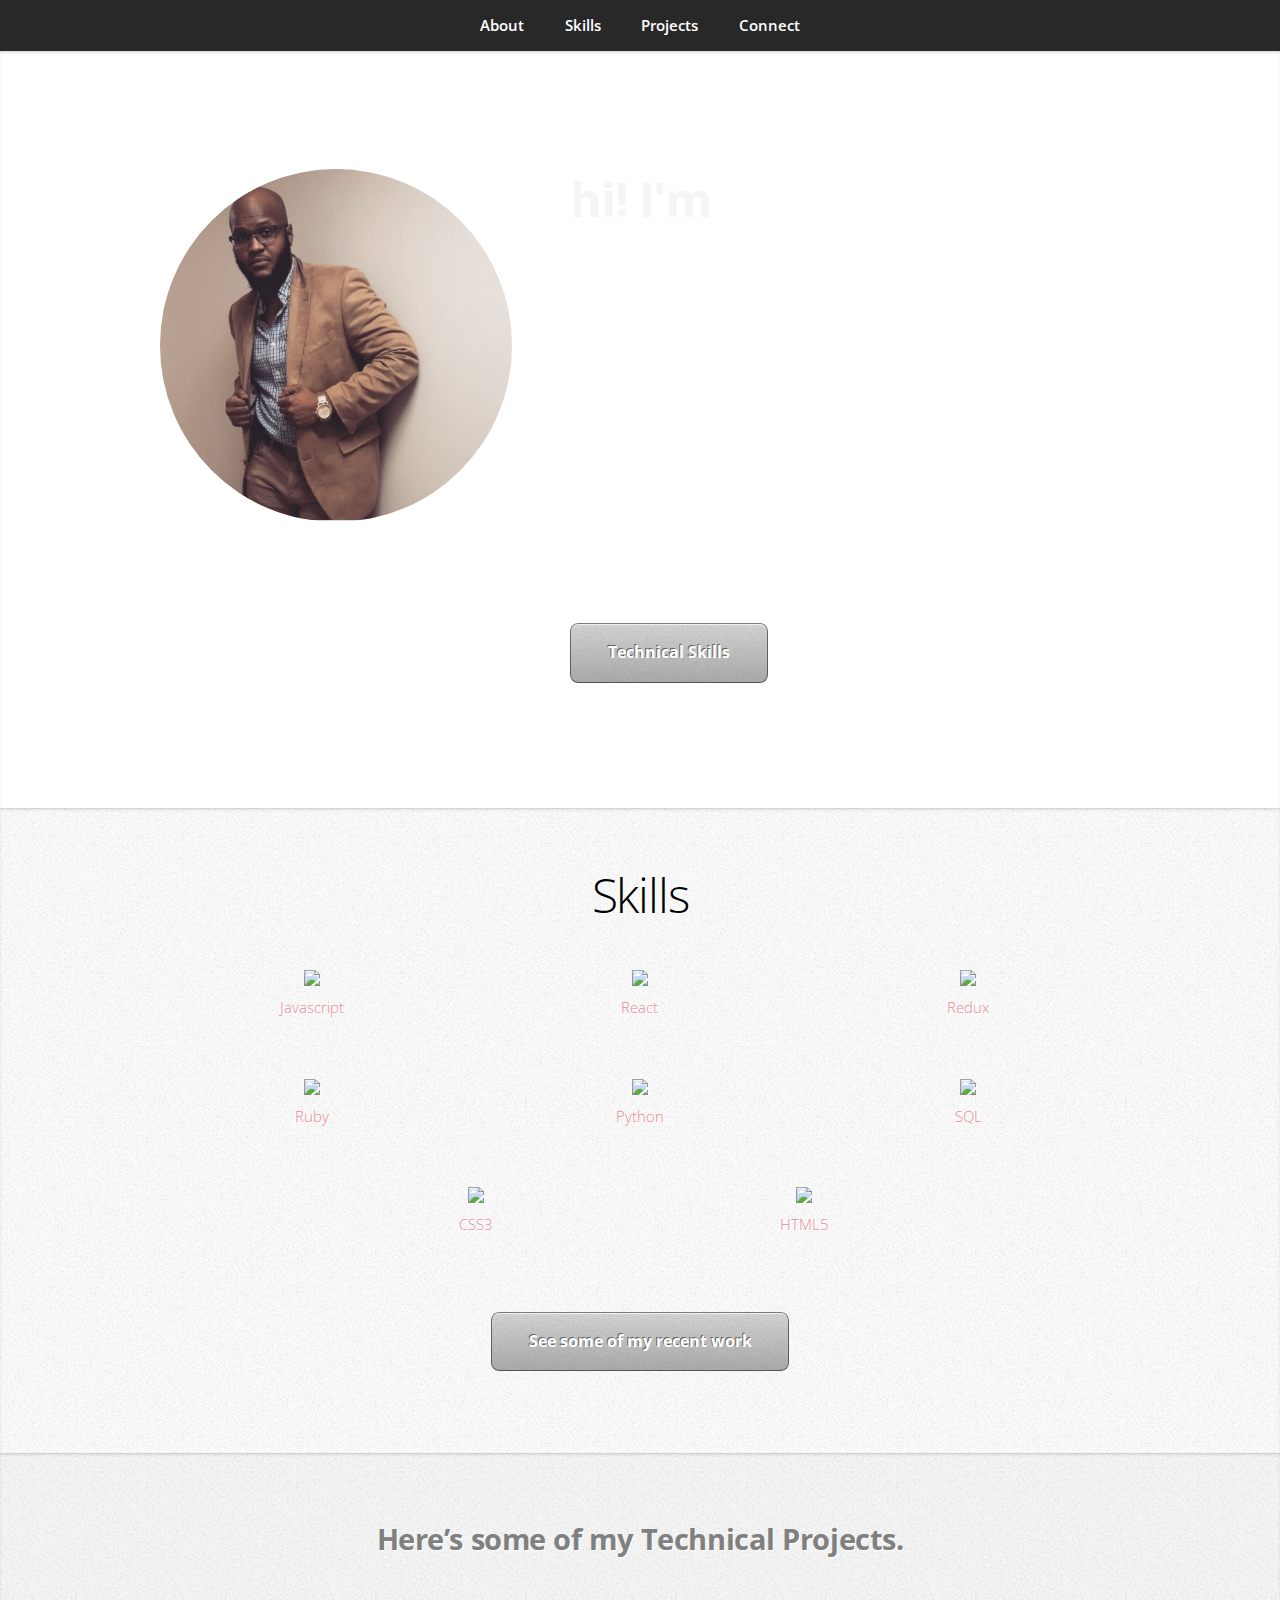
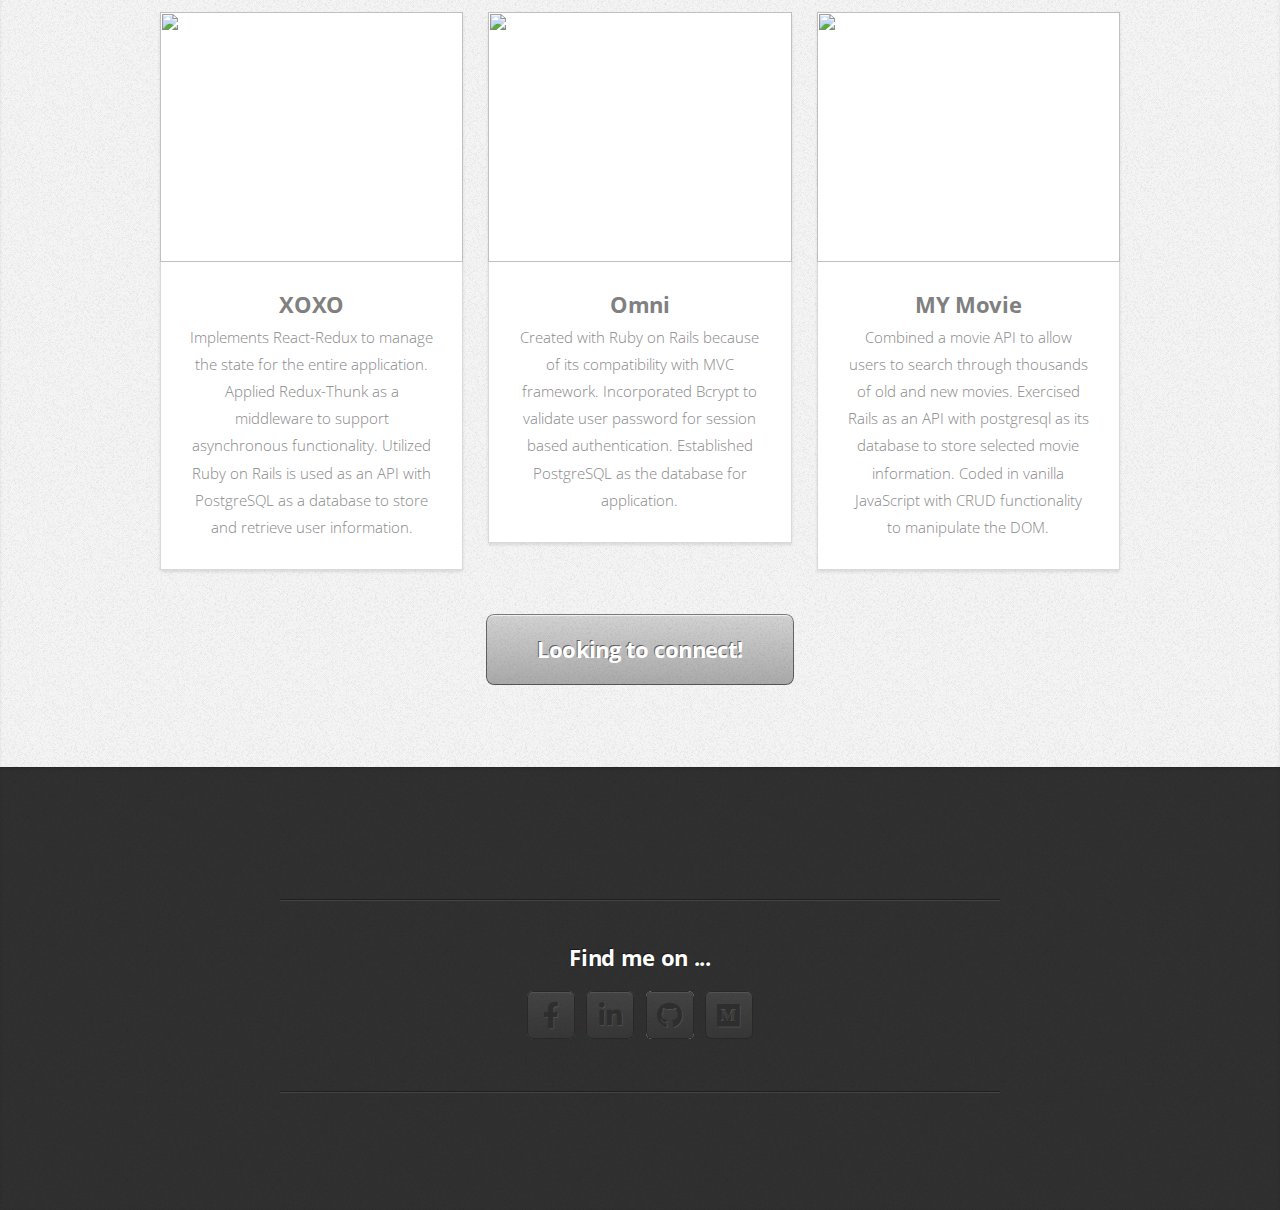
==== commit 72d8a98a: "good" ====
--- a/index.html
+++ b/index.html
@@ -42,7 +42,7 @@
 								I code to connectand stay relevent with the latest trends in the field.
 							</p>
 							
-							<a href="#about" class="button large scrolly" style="background-color: lightgrey;">Technical Skills</a>
+							<a href="#about" class="button small scrolly" style="background-color: lightgrey;">Technical Skills</a>
 						</div>
 					</div>
 				</div>
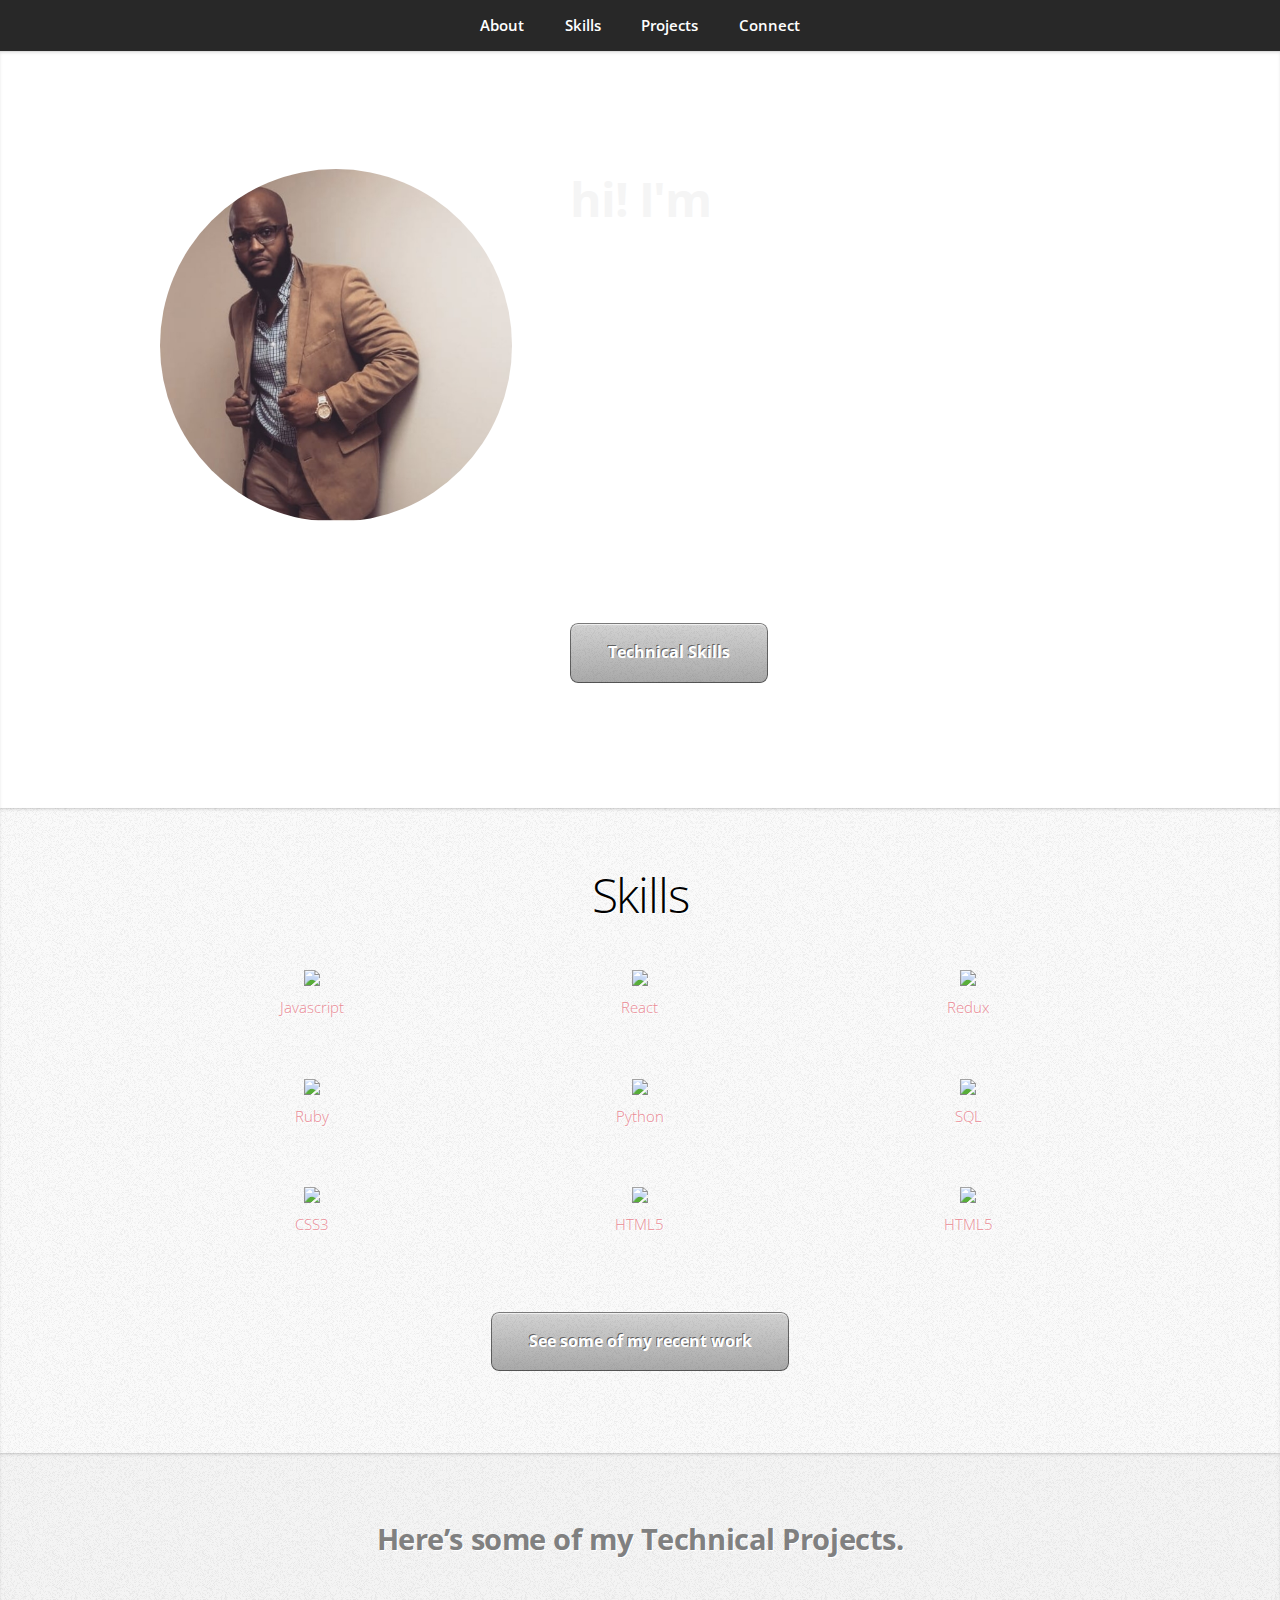
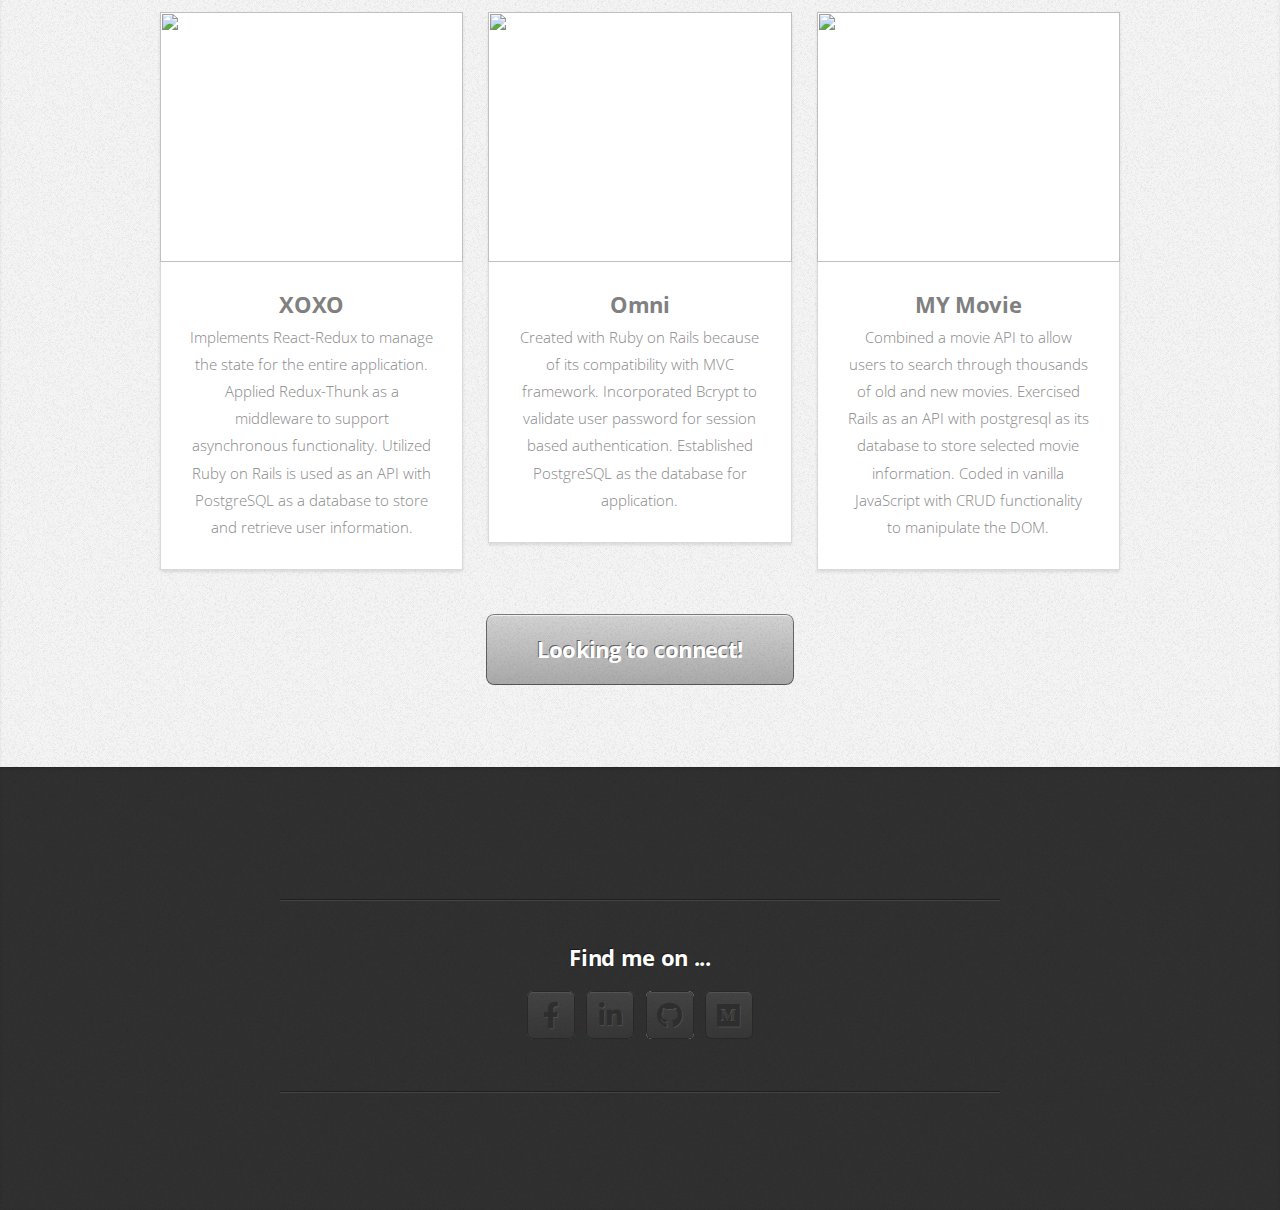
==== commit 0ff93aeb: "good" ====
--- a/index.html
+++ b/index.html
@@ -94,6 +94,11 @@
 							<div class="col-4 col-6-medium col-12-small">
 								<span class="icon featured "><img src="https://img.icons8.com/color/48/000000/html-5.png"><p>HTML5</p></span>
 							</div>
+
+							<div class="col-4 col-6-medium col-12-small">
+								<span class="icon featured "><img src="https://img.icons8.com/windows/96/000000/github.png"><p>HTML5</p></span>
+							</div>
+							
 						</div>
 					<footer>
 						<a href="#Projects" class="button small scrolly" style="background-color: lightgrey;">See some of my recent work</a>
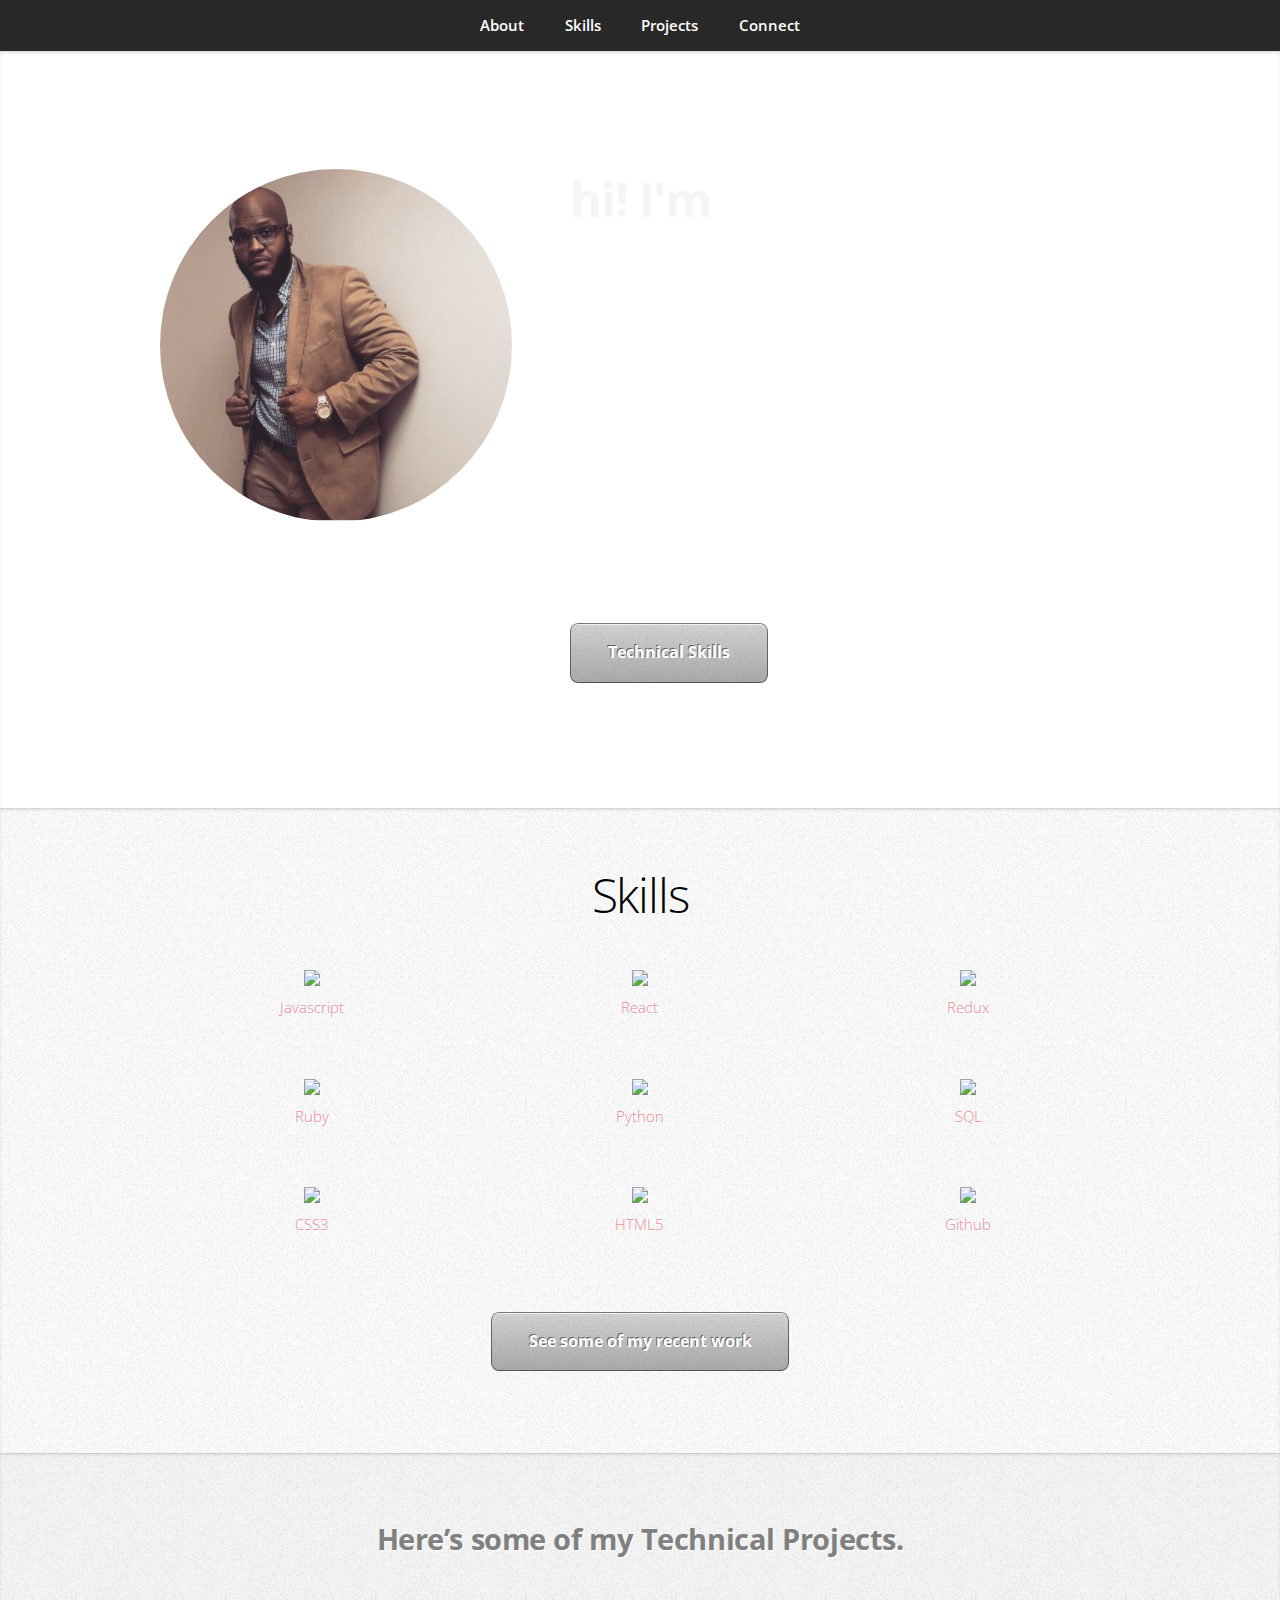
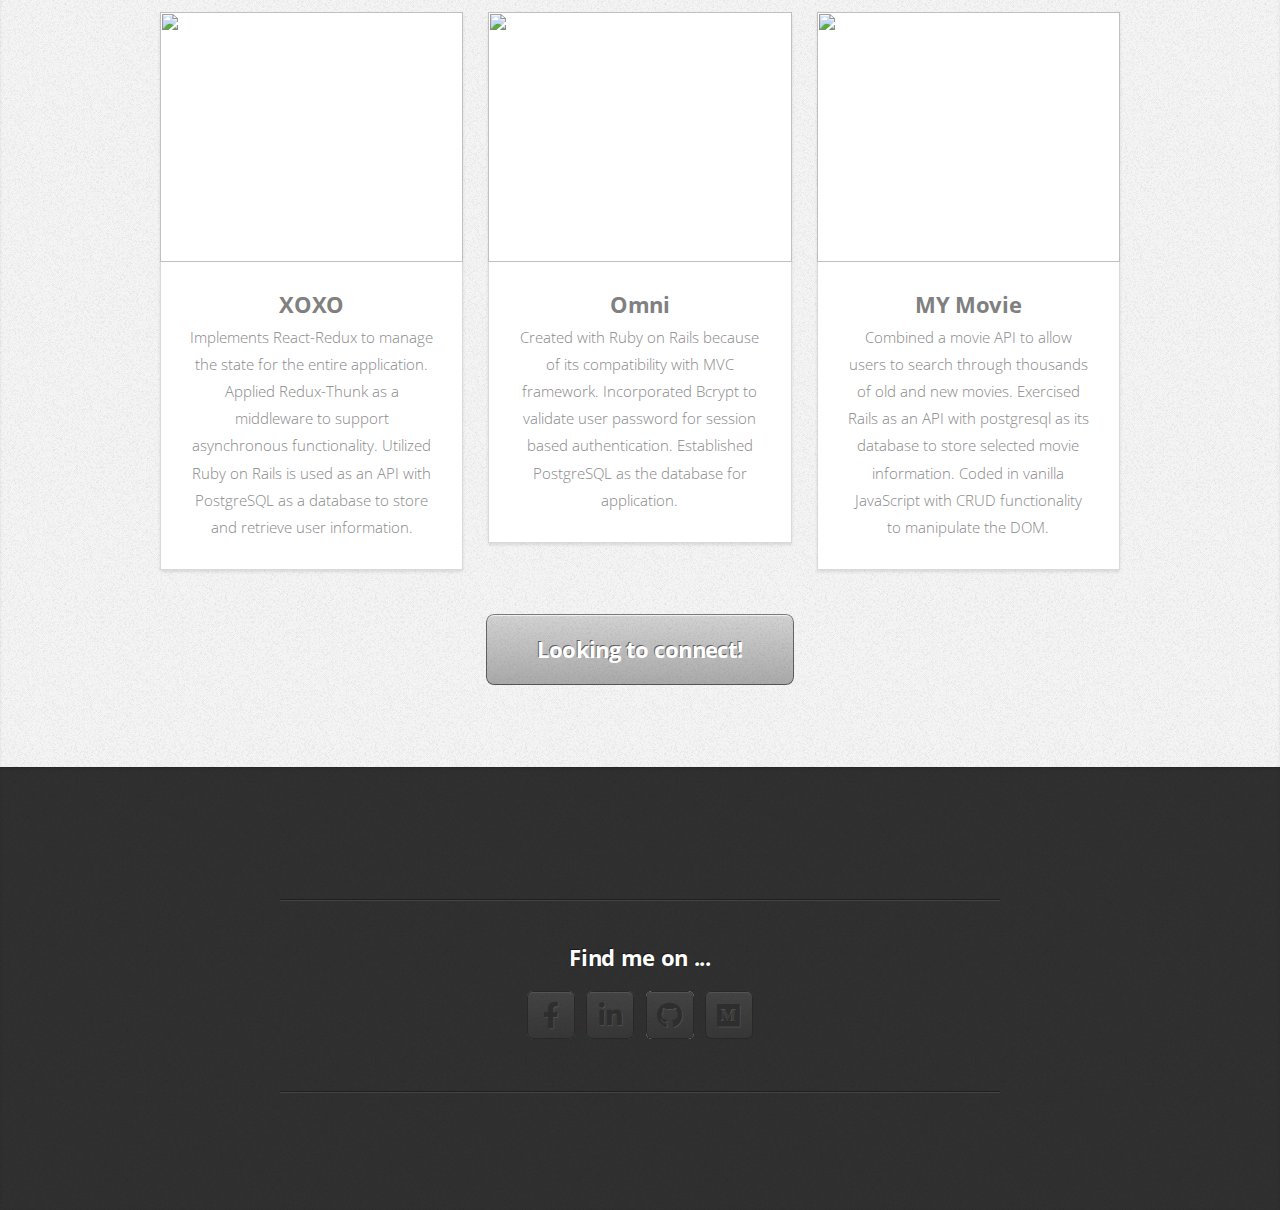
==== commit 3bfbf4bd: "good" ====
--- a/index.html
+++ b/index.html
@@ -96,7 +96,7 @@
 							</div>
 
 							<div class="col-4 col-6-medium col-12-small">
-								<span class="icon featured "><img src="https://img.icons8.com/windows/96/000000/github.png"><p>HTML5</p></span>
+								<span class="icon featured "><img src="https://img.icons8.com/windows/96/000000/github.png"><p>Github</p></span>
 							</div>
 							
 						</div>
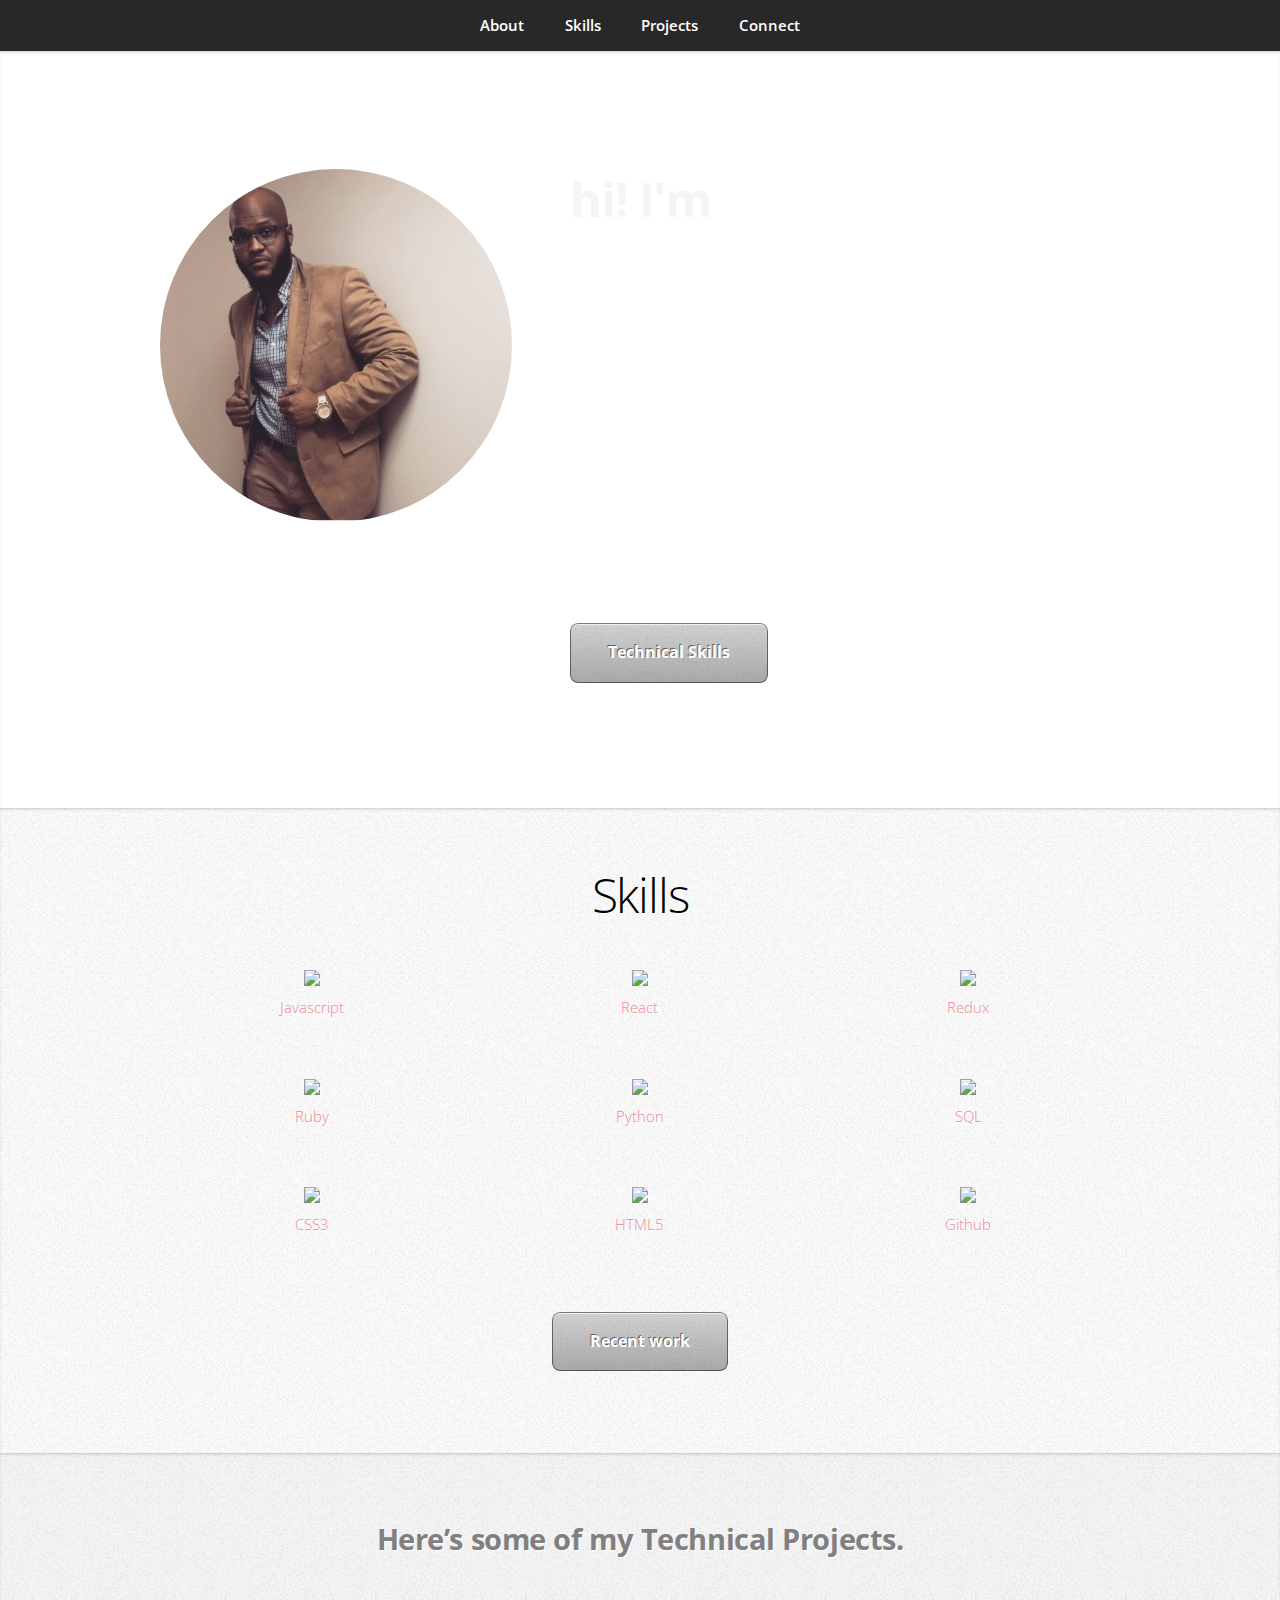
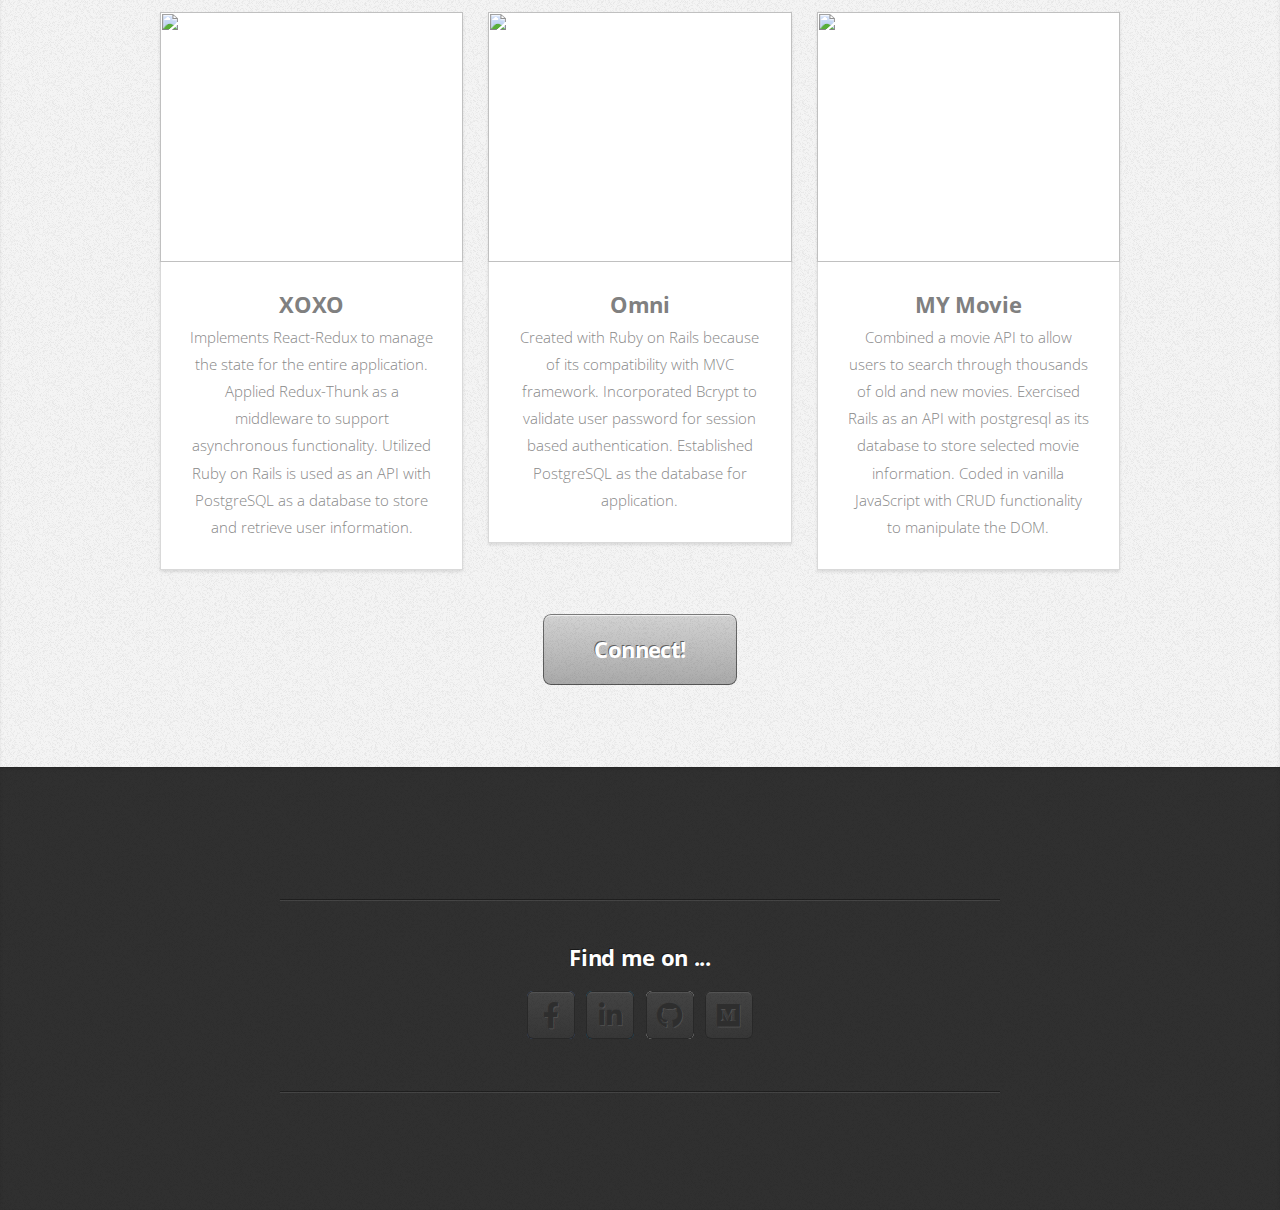
==== commit ff80f2da: "more" ====
--- a/index.html
+++ b/index.html
@@ -101,7 +101,7 @@
 							
 						</div>
 					<footer>
-						<a href="#Projects" class="button small scrolly" style="background-color: lightgrey;">See some of my recent work</a>
+						<a href="#Projects" class="button small scrolly" style="background-color: lightgrey;"> Recent work</a>
 					</footer>
 				</div>
 			</article>
@@ -148,7 +148,7 @@
 					</div>
 					<footer>
 						<!-- <p>Lorem ipsum dolor sit sapien vestibulum ipsum primis?</p> -->
-						<a href="#contact" class="button large scrolly" style="background-color: lightgray;">Looking to connect!</a>
+						<a href="#contact" class="button large scrolly" style="background-color: lightgray;"> Connect!</a>
 					</footer>
 				</div>
 			</article>
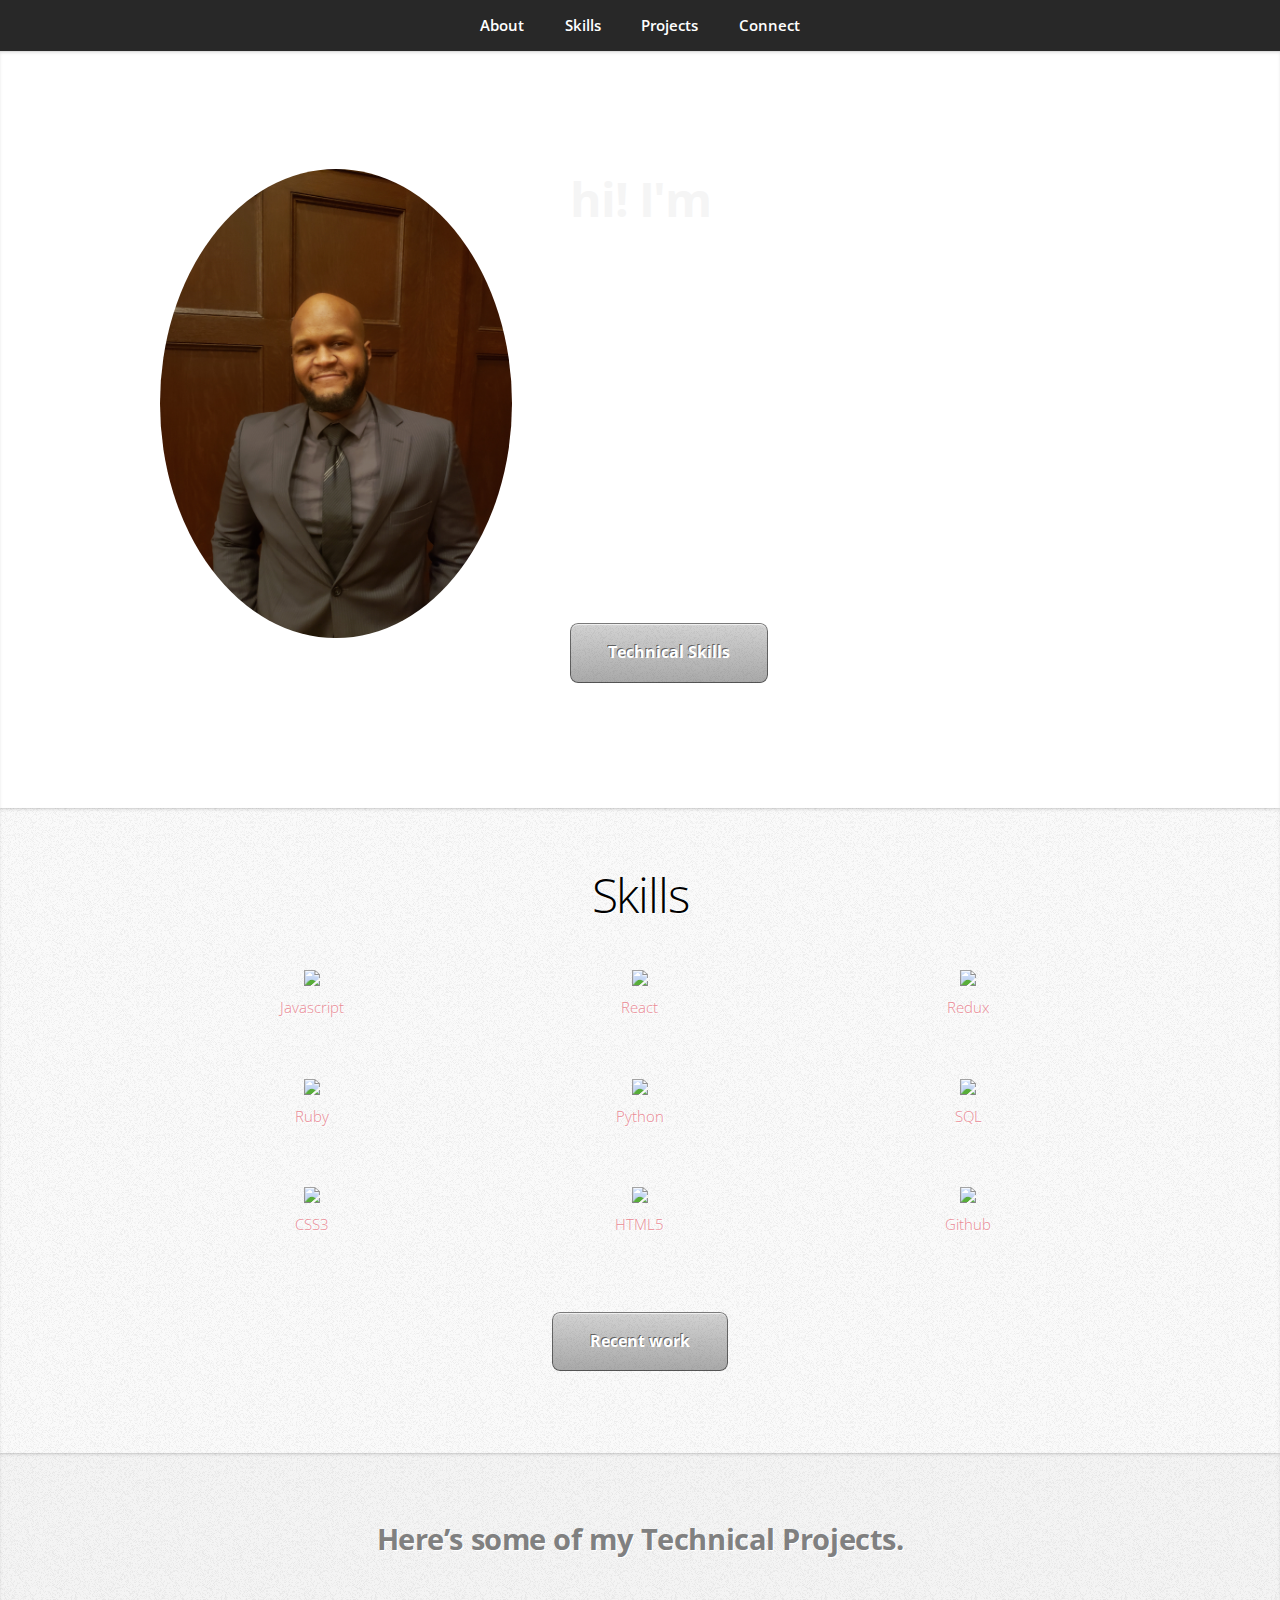
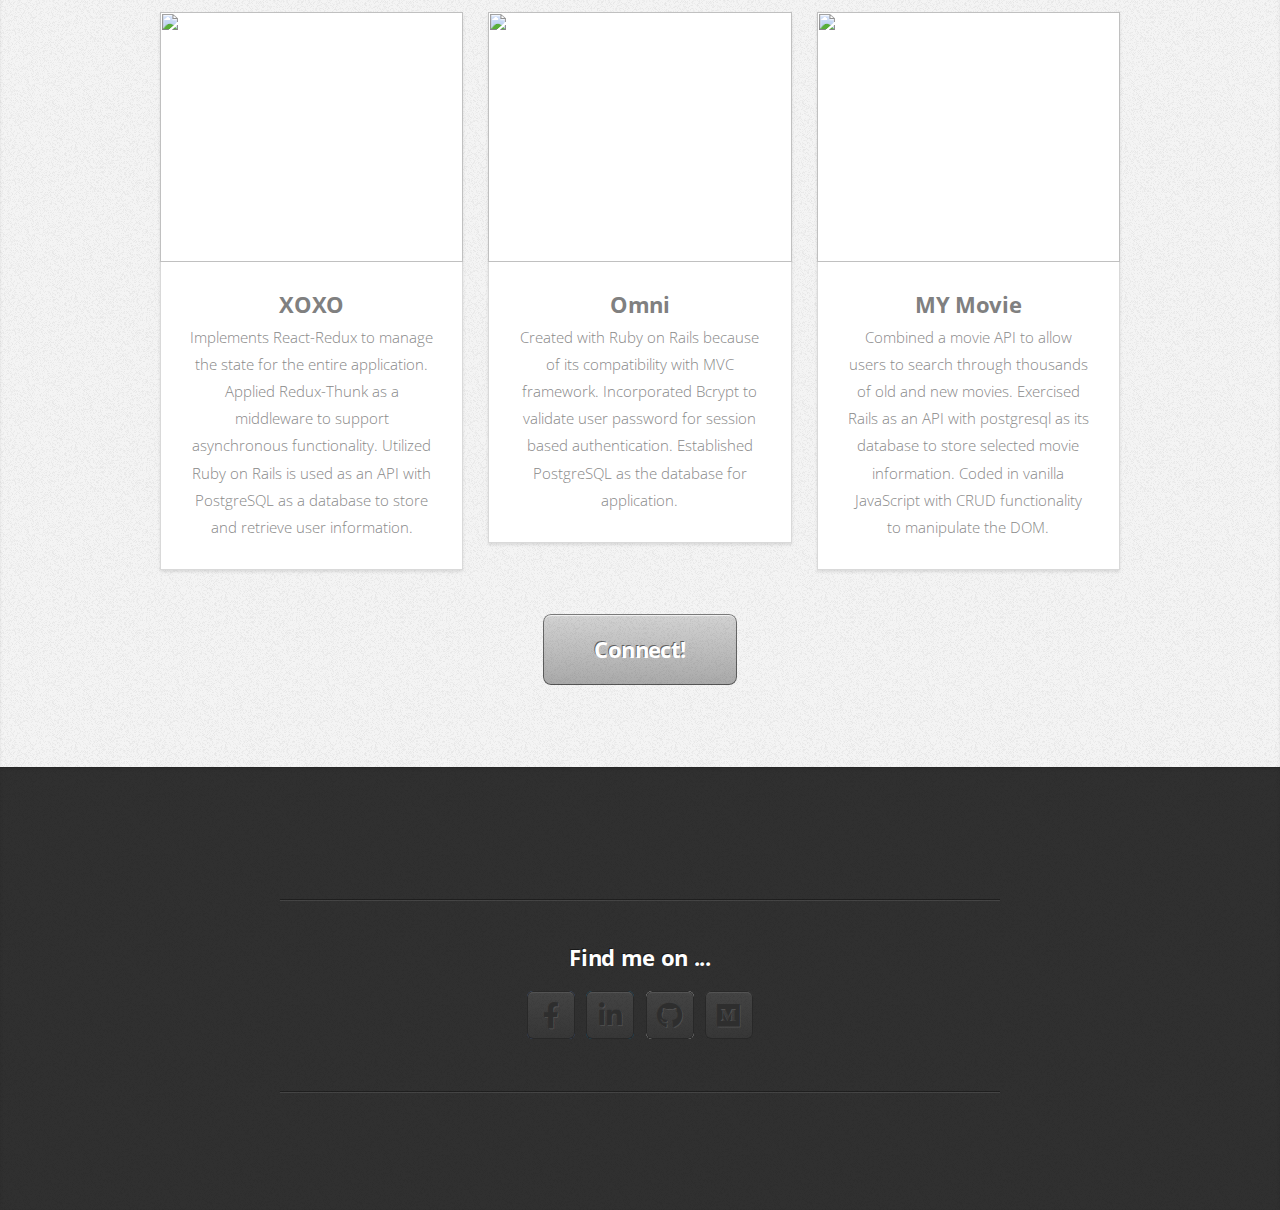
==== commit b1eab41b: "newpic" ====
--- a/index.html
+++ b/index.html
@@ -29,7 +29,7 @@
 				<div class="container">
 					<div class="row">
 						<div class="col-4 col-5-large col-12-medium">
-							<span class="image fit"><img src="images/Screenshot_20191216-144958_Instagram.jpg" alt="" /></span>
+							<span class="image fit"><img src="images/portfolioPic.jpg" alt="" /></span>
 						</div>
 						<div class="col-8 col-7-large col-12-medium">
 							<header href="#about" >
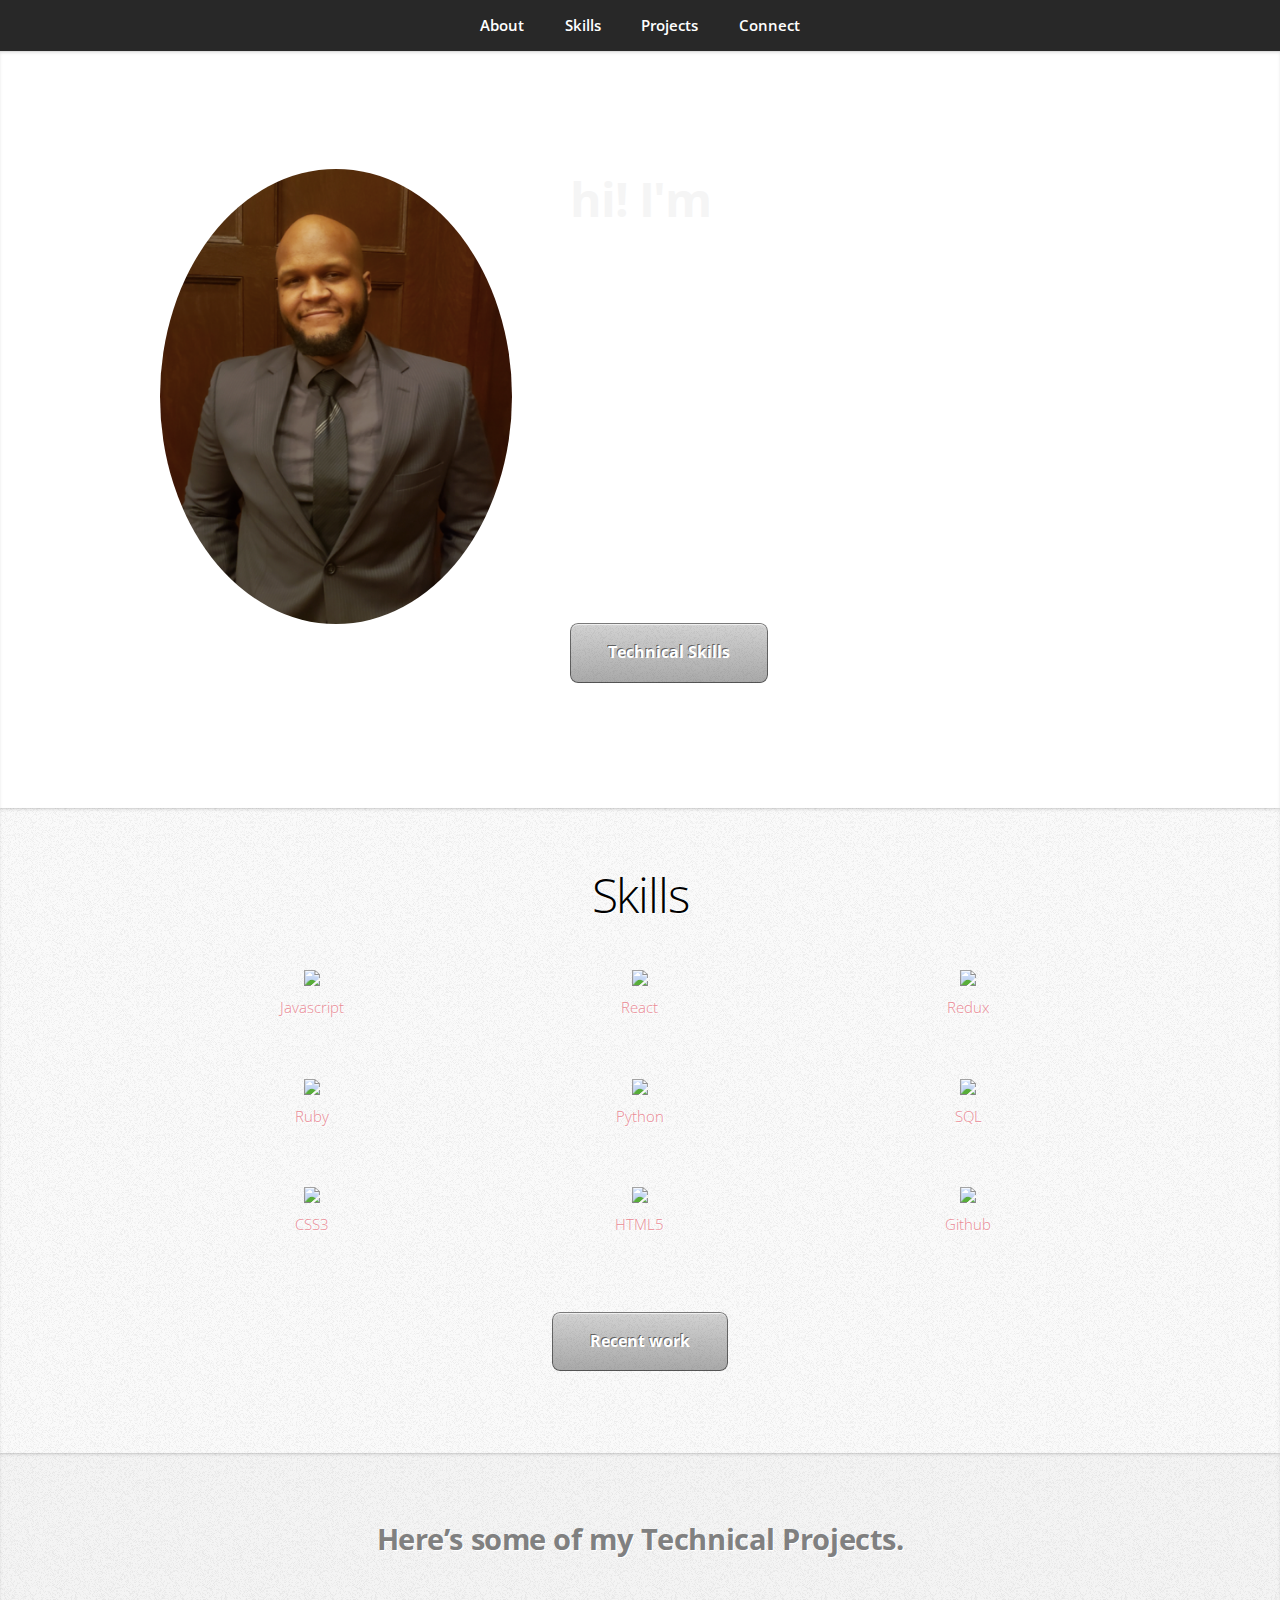
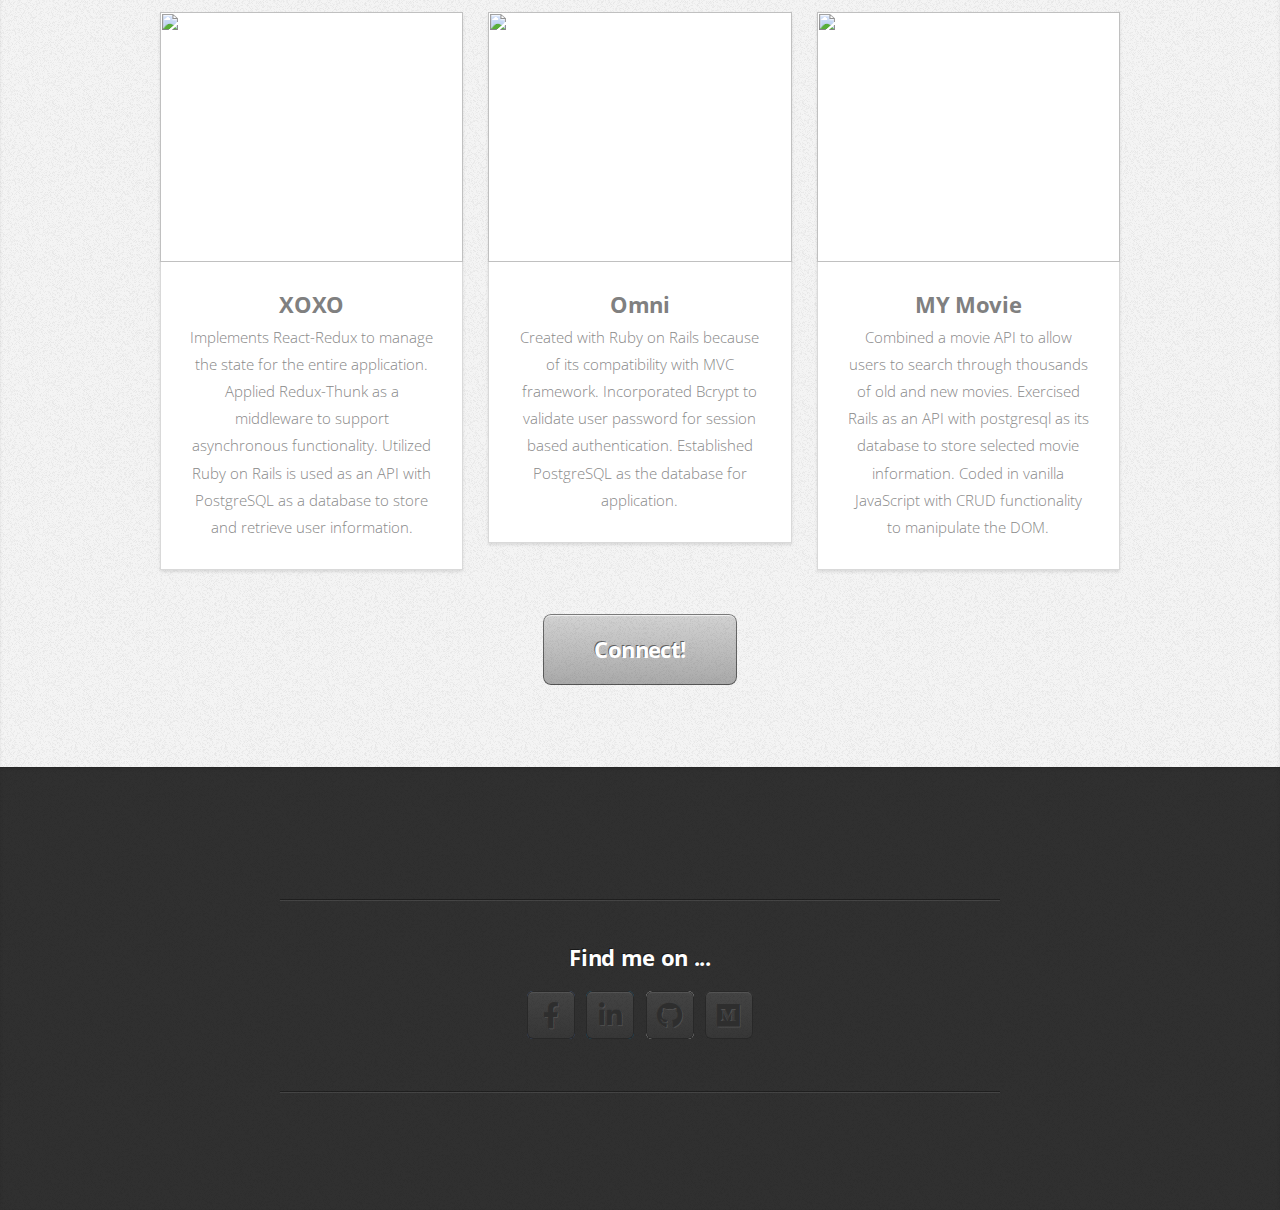
==== commit 88473761: "resizedImage" ====
--- a/index.html
+++ b/index.html
@@ -29,7 +29,7 @@
 				<div class="container">
 					<div class="row">
 						<div class="col-4 col-5-large col-12-medium">
-							<span class="image fit"><img src="images/portfolioPic.jpg" alt="" /></span>
+							<span class="image fit"><img src="images/Screen Shot 2020-02-21 at 10.52.09 PM.png" alt="" /></span>
 						</div>
 						<div class="col-8 col-7-large col-12-medium">
 							<header href="#about" >
